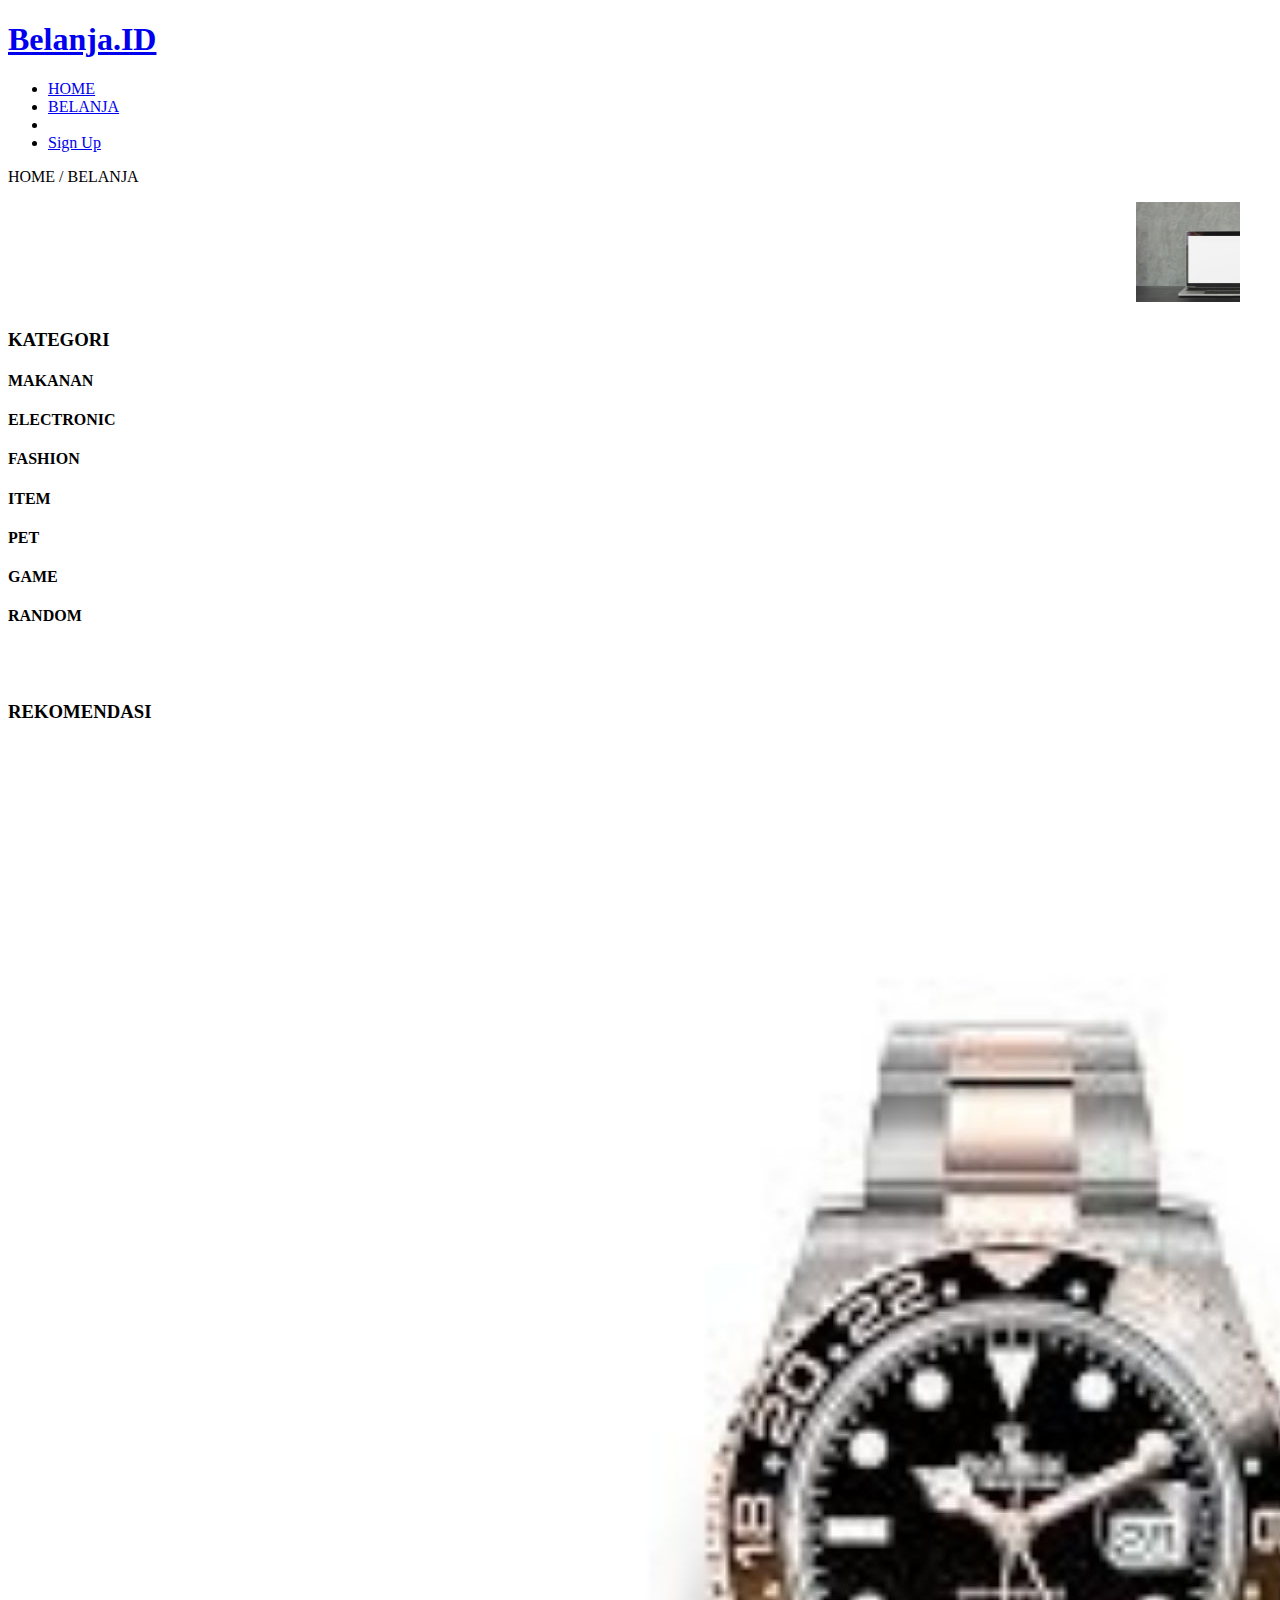
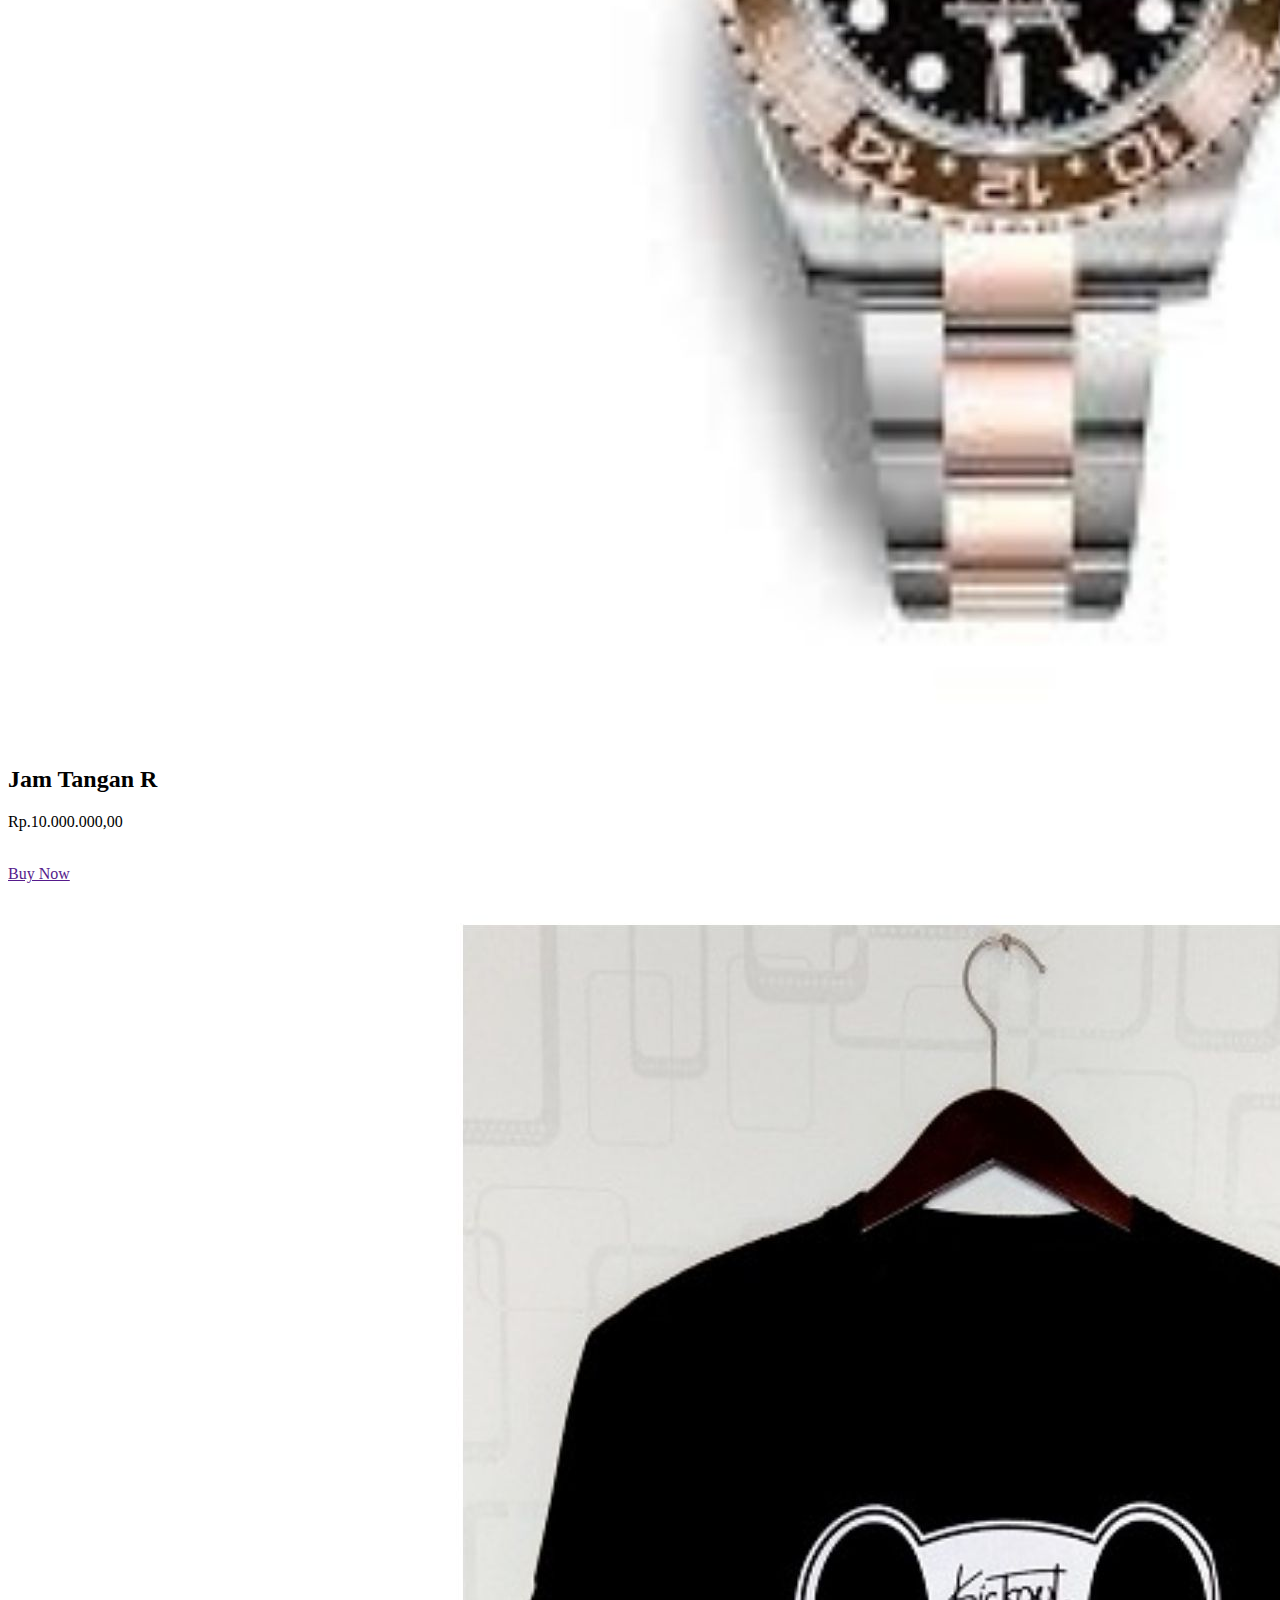
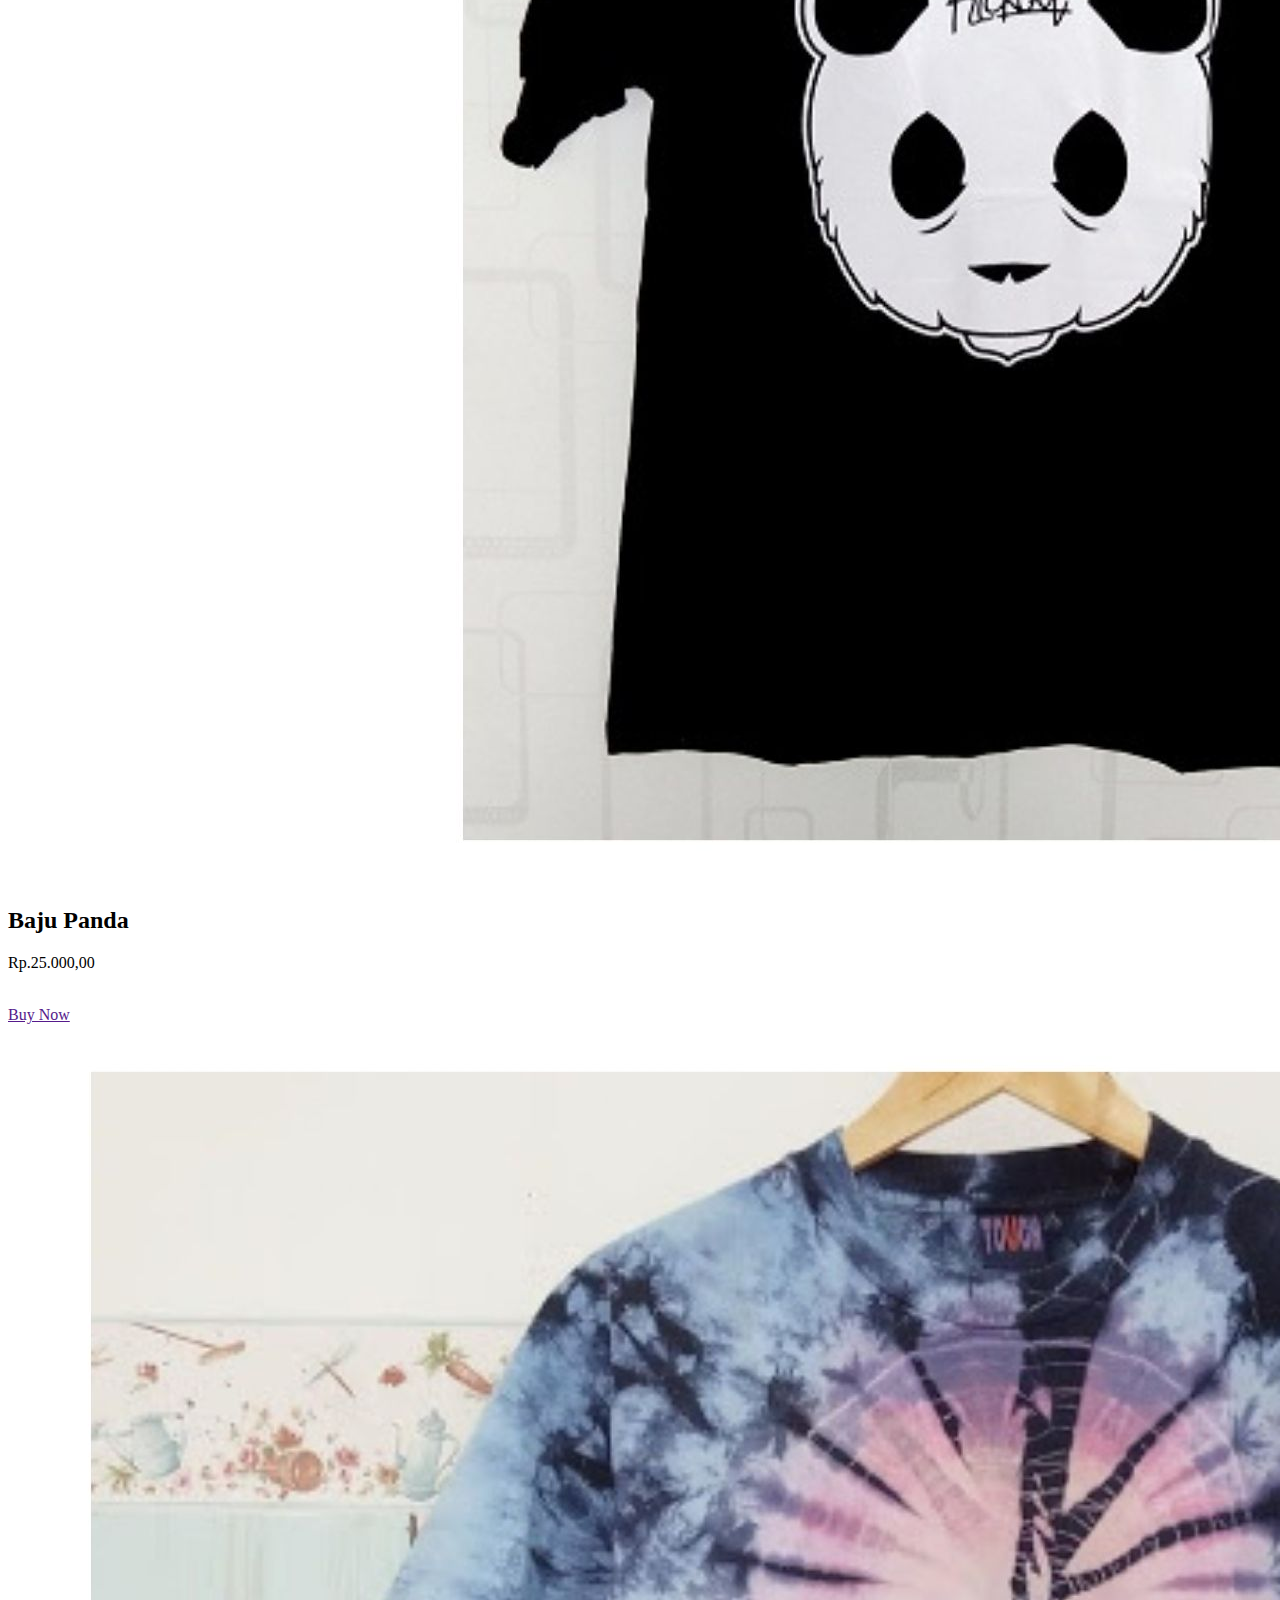
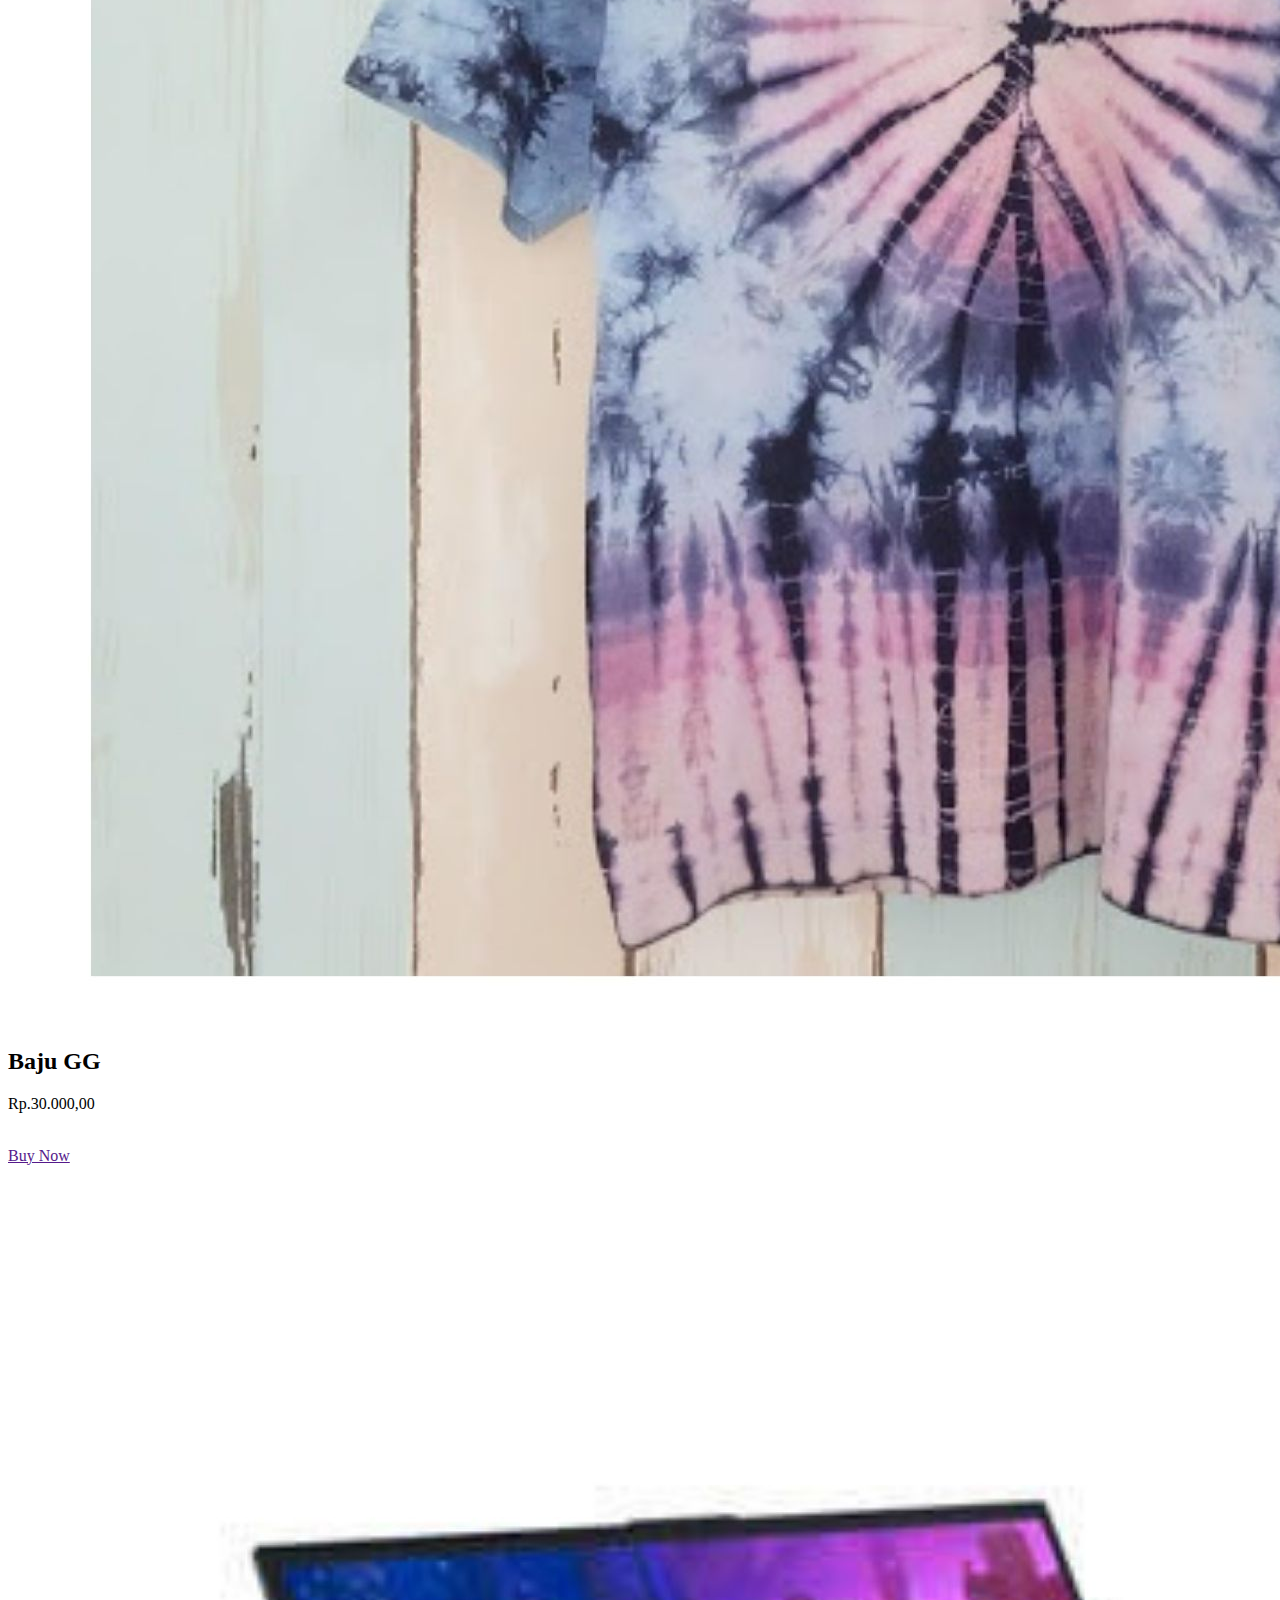
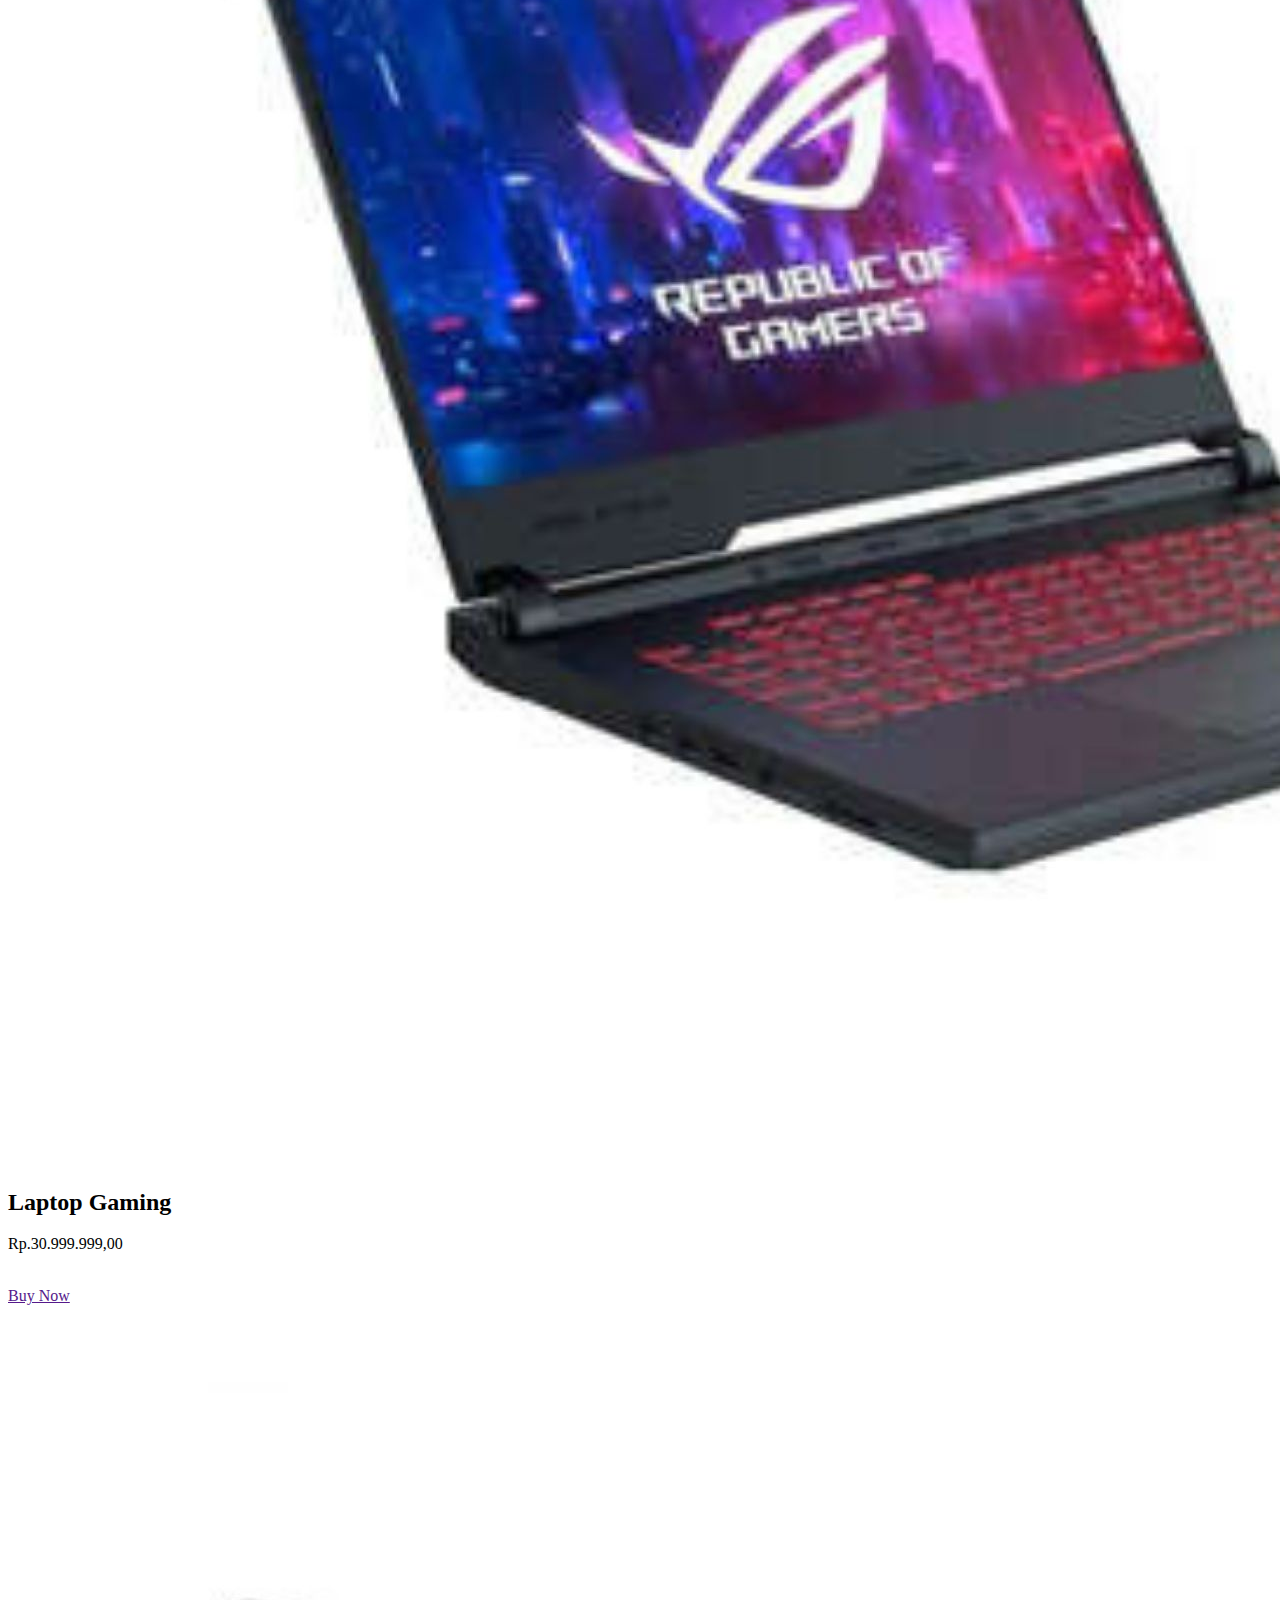
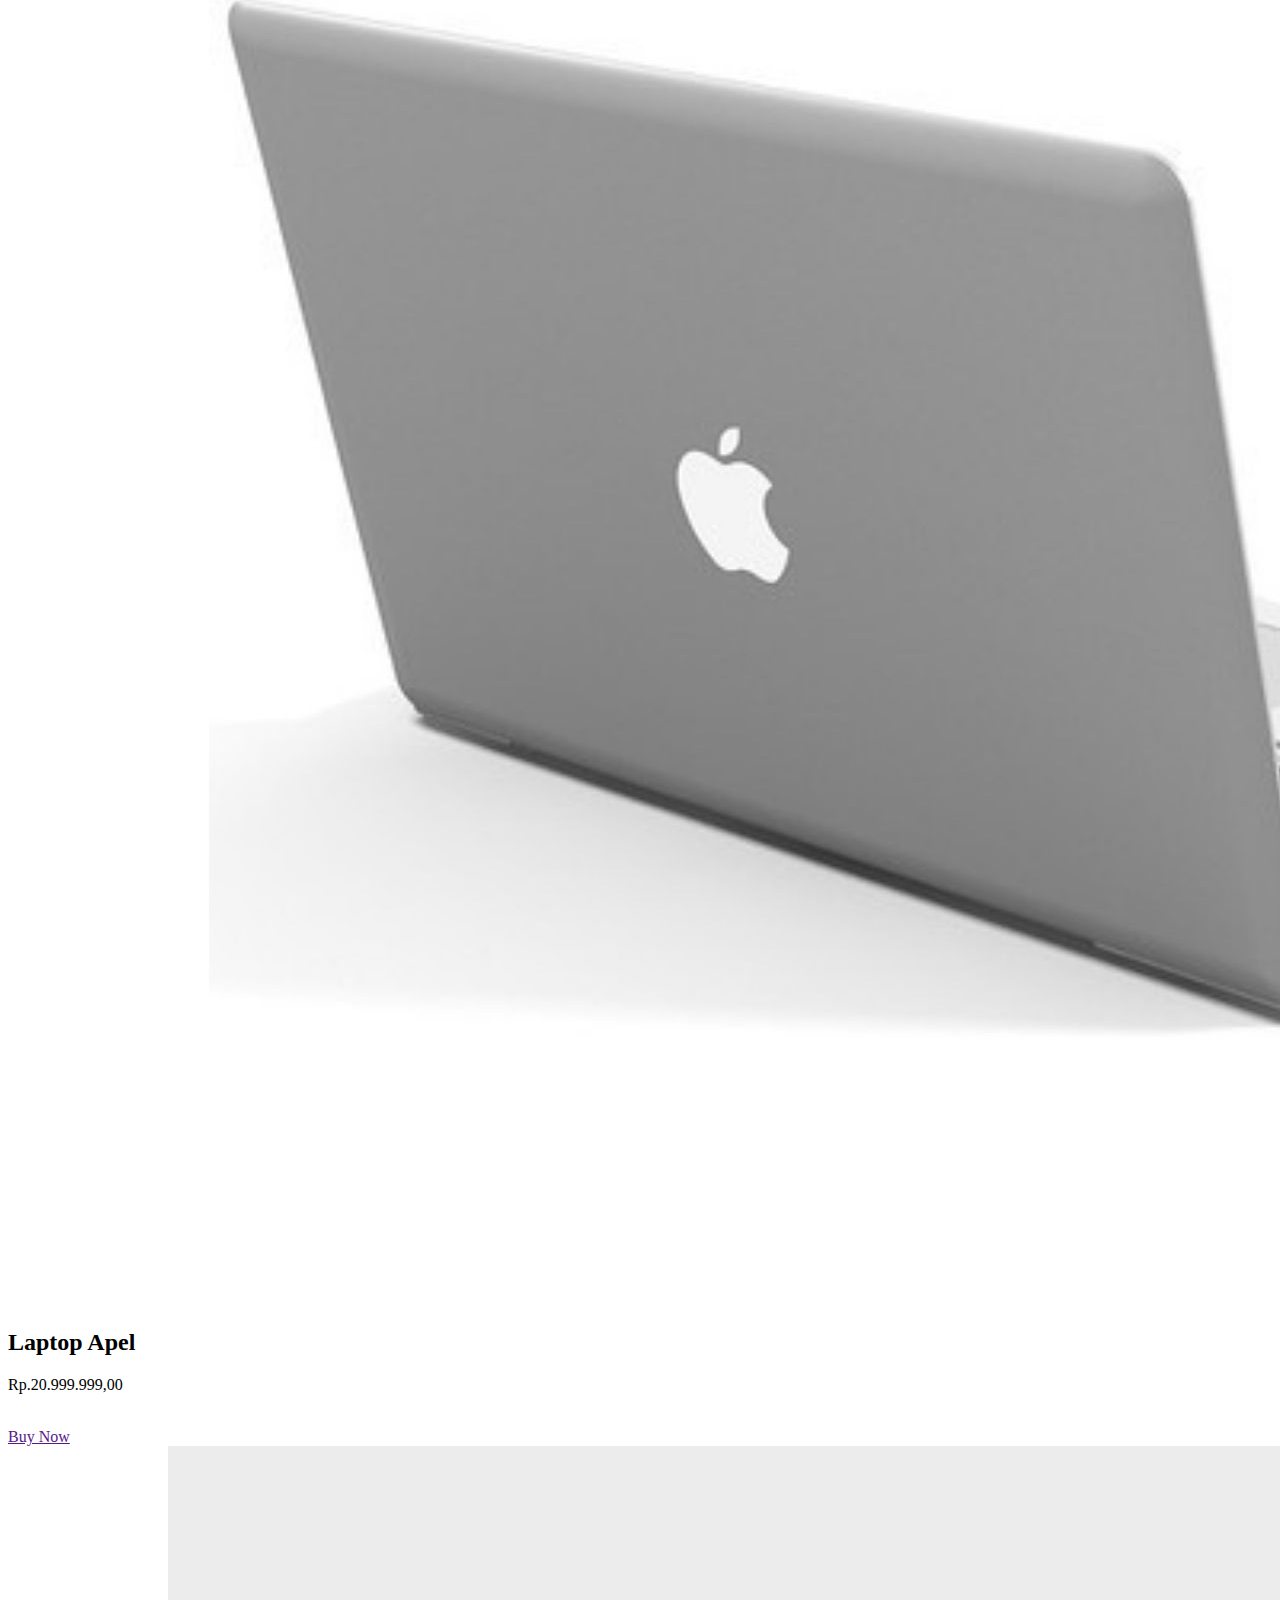
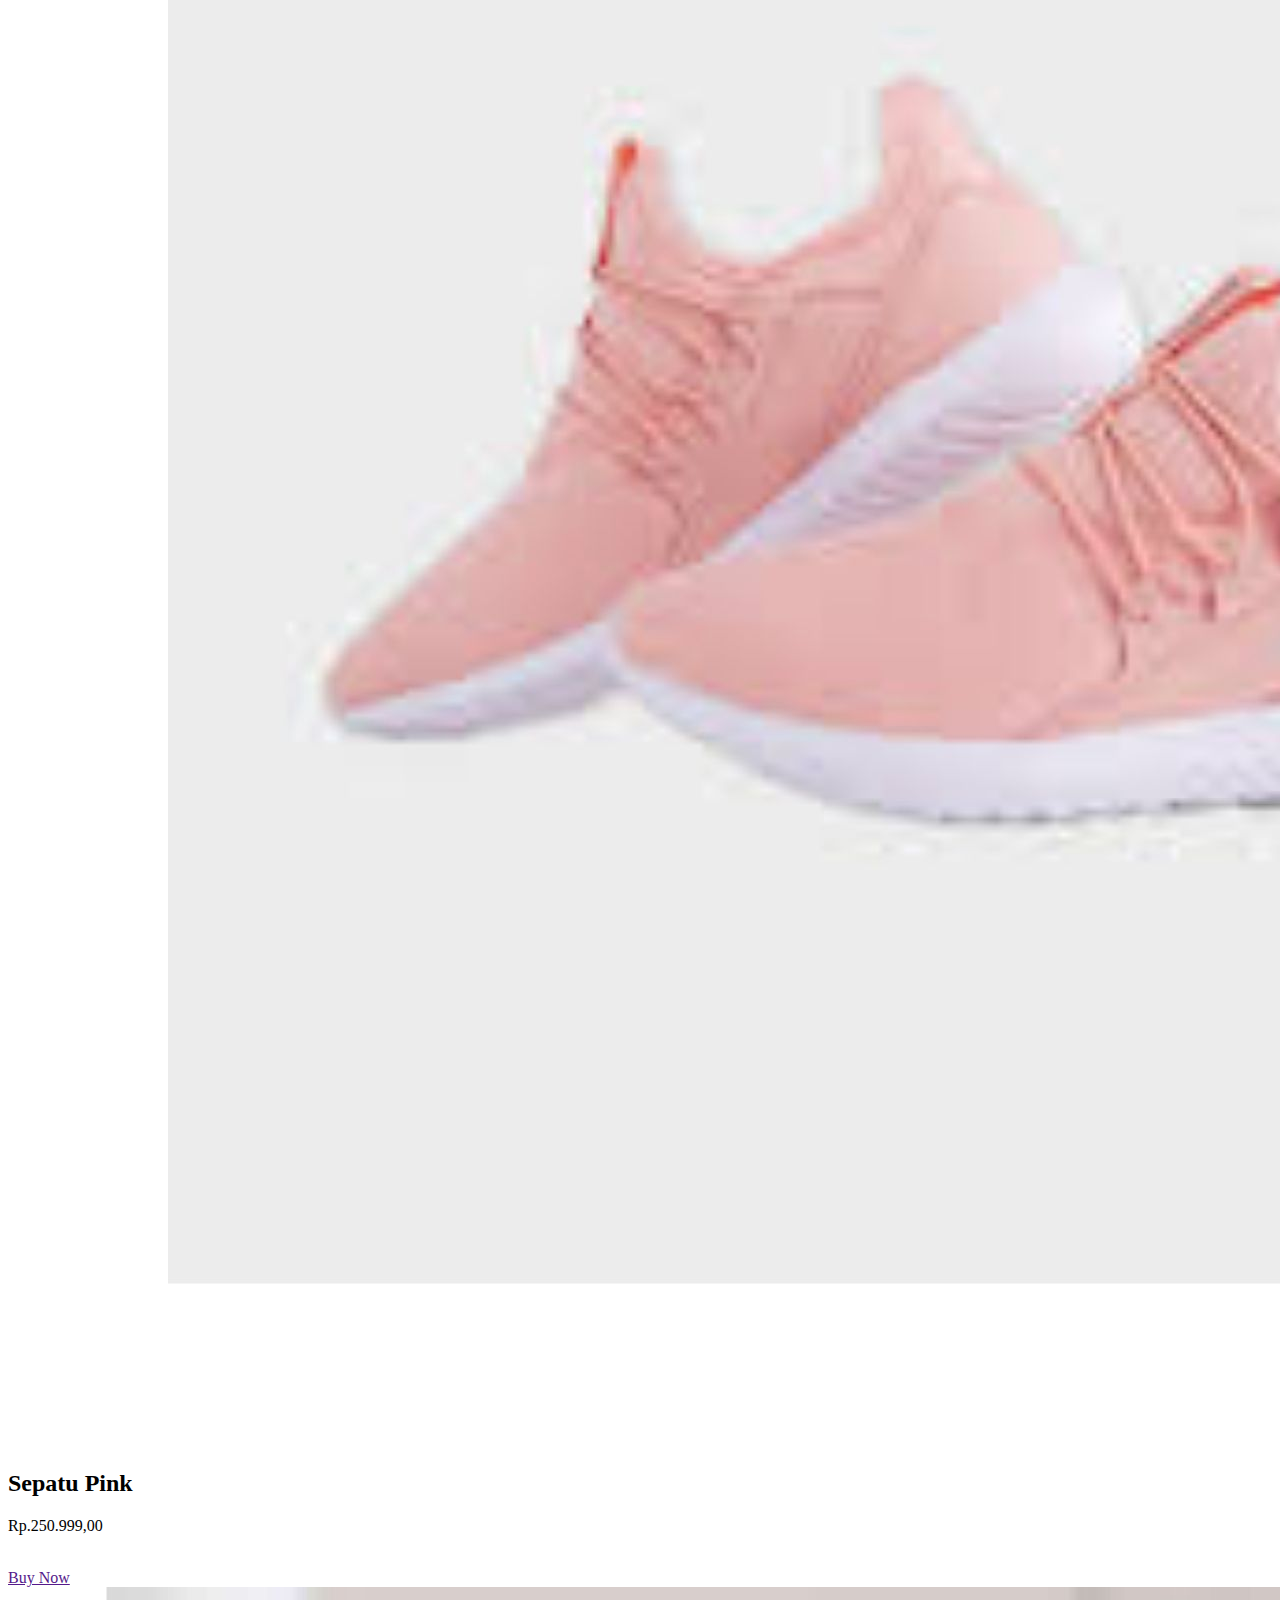
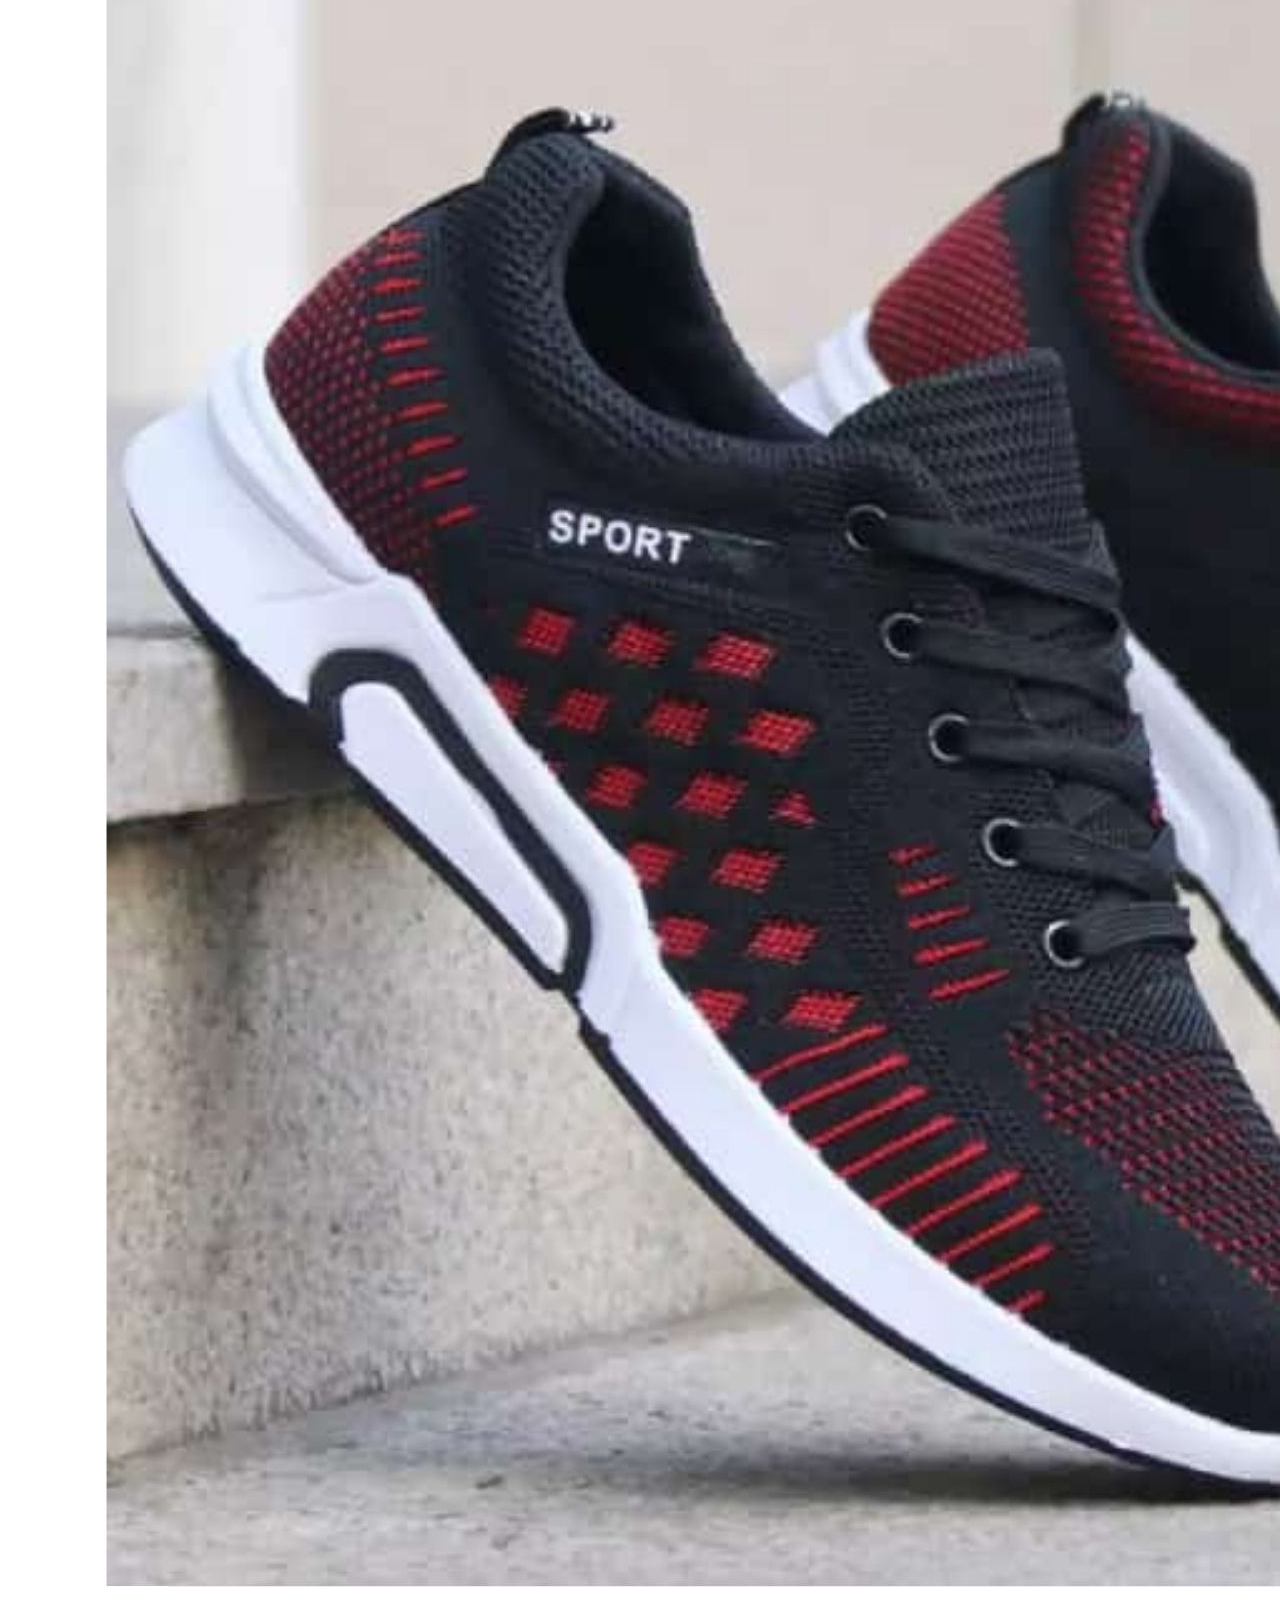
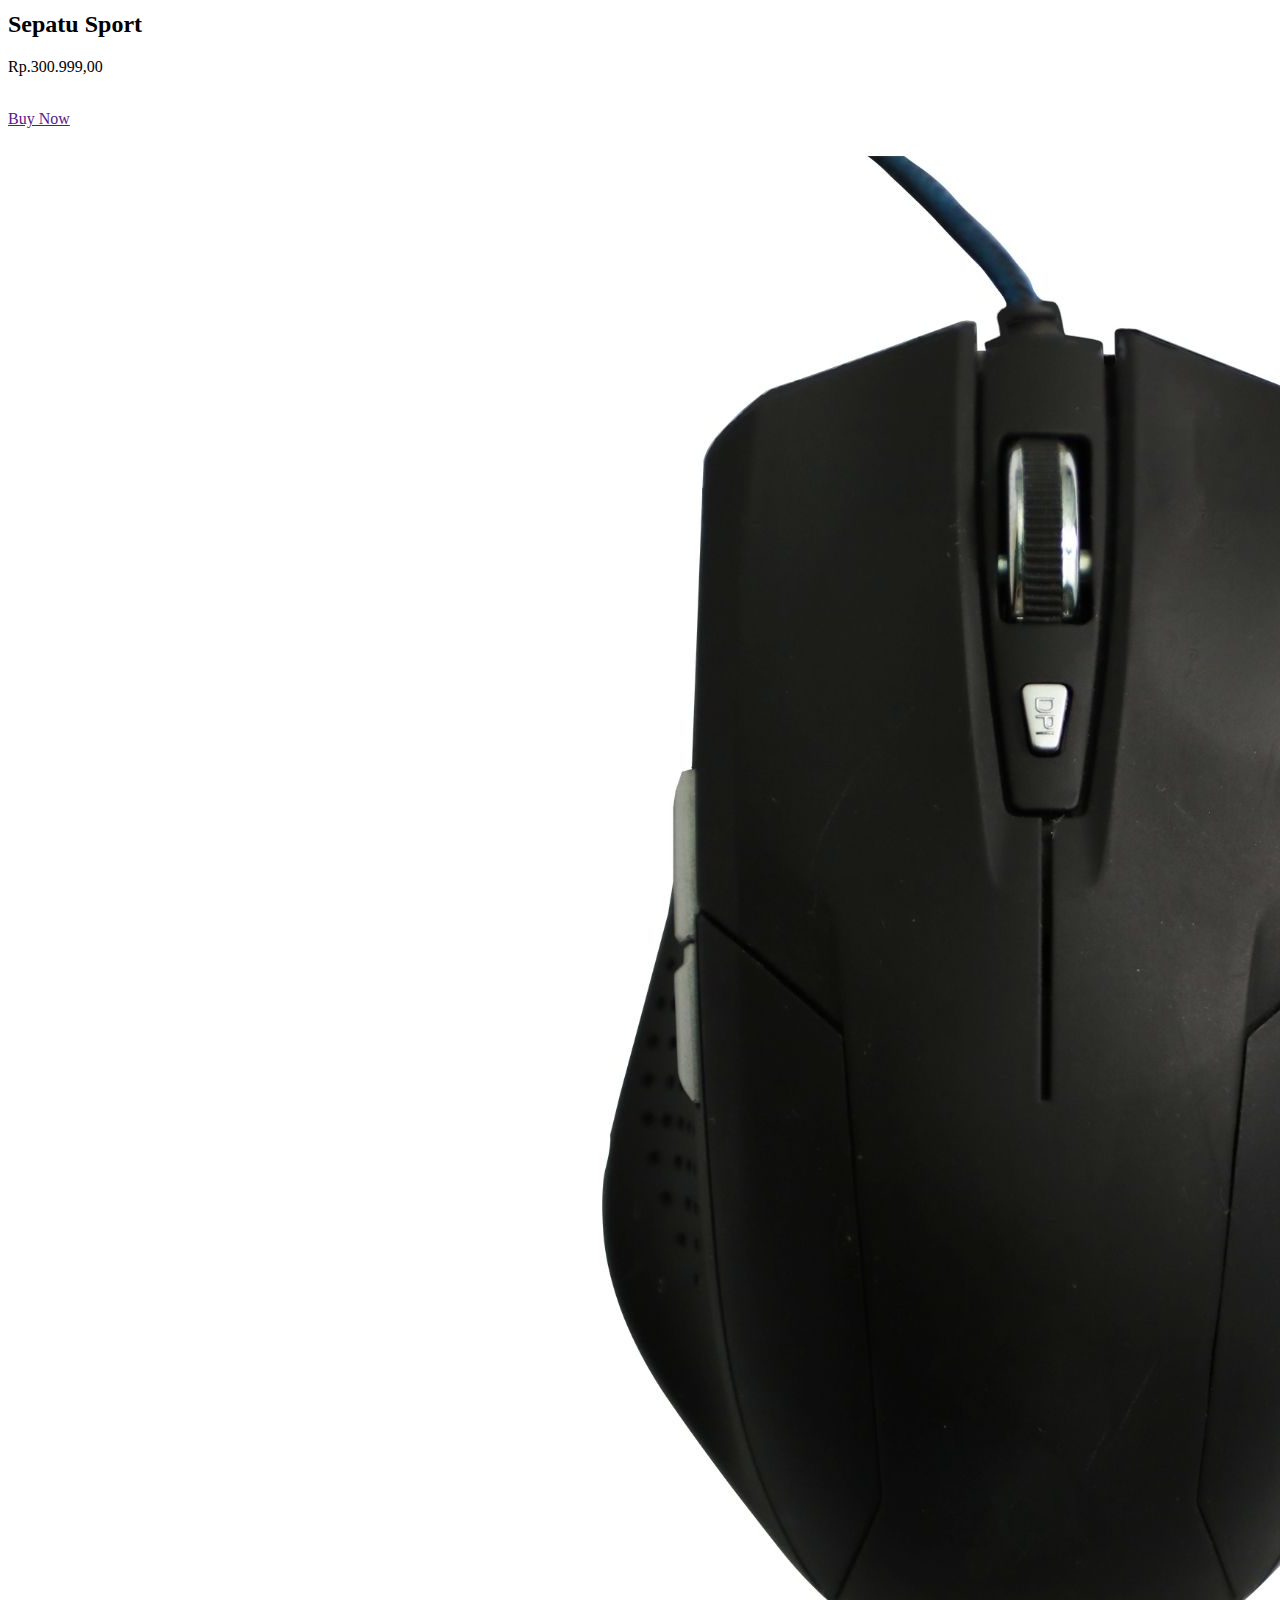
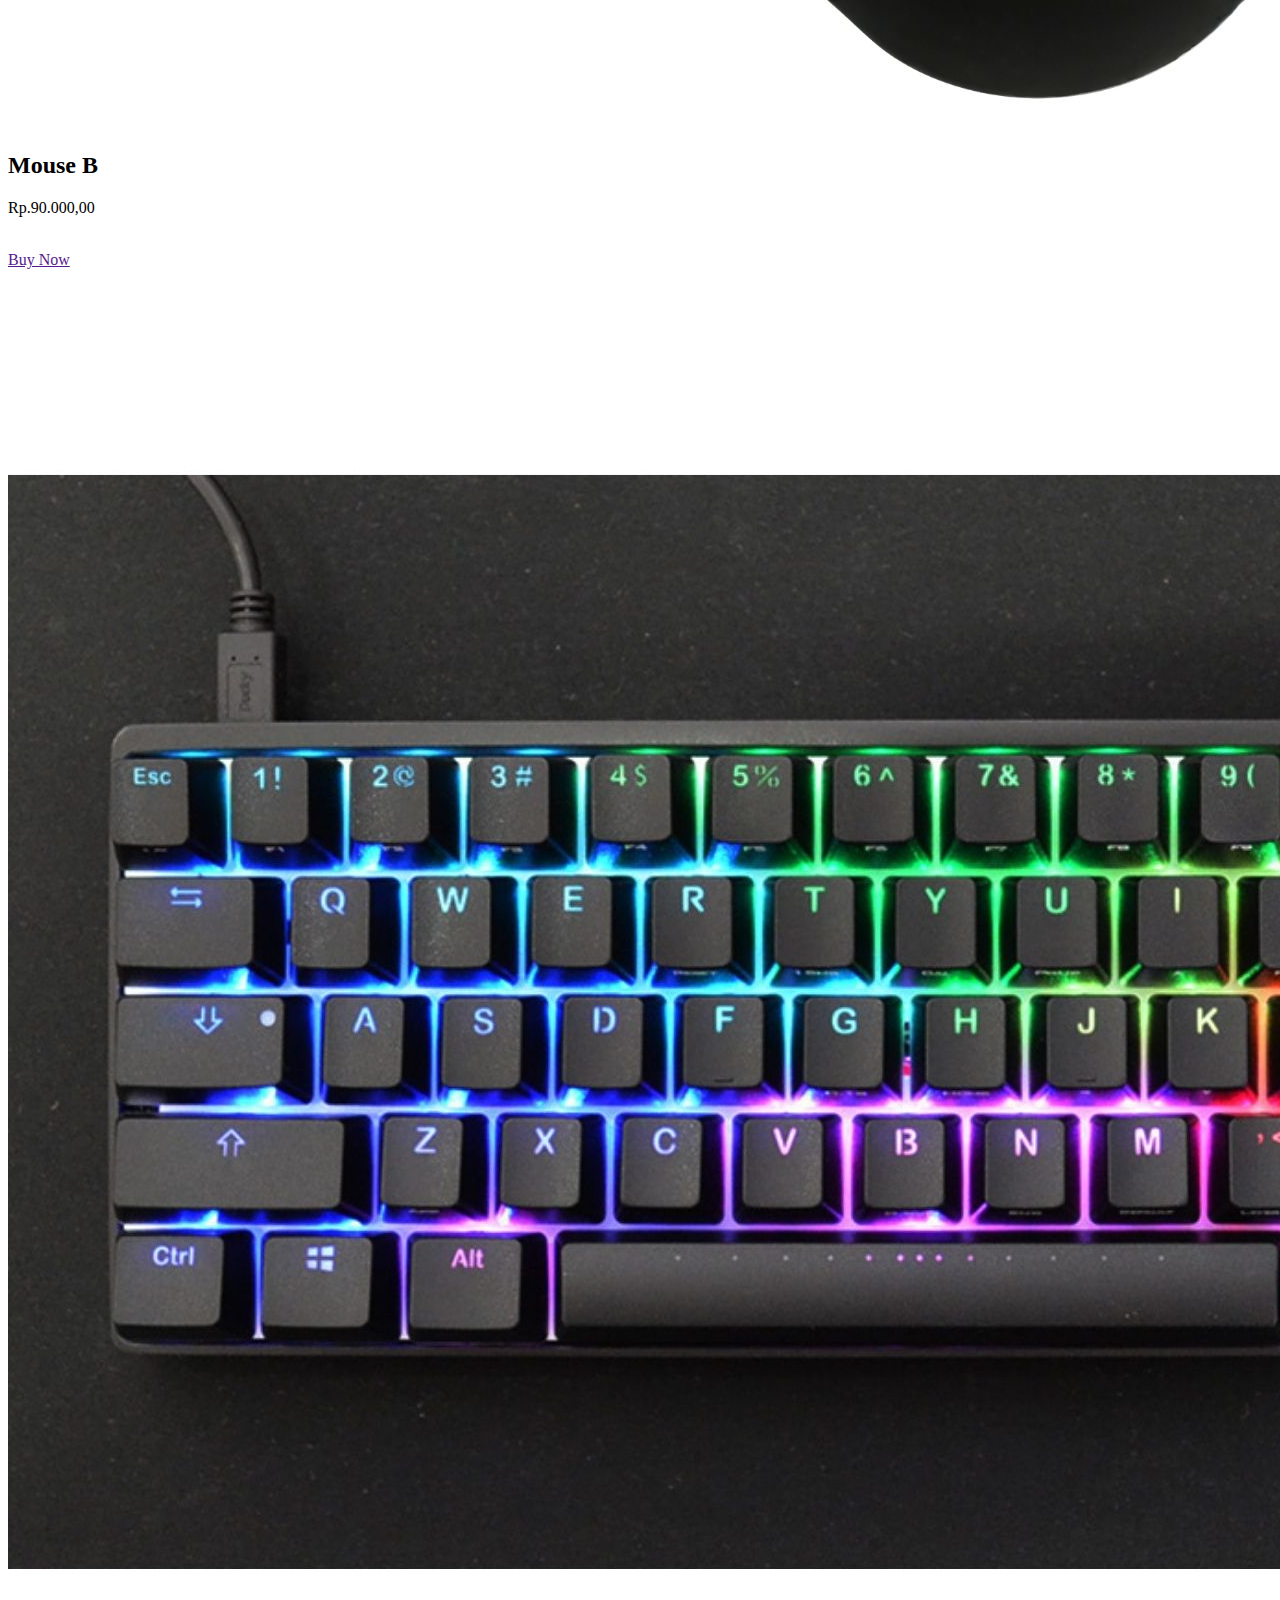
==== belanja.html @ bed627ee "first commit" ====
<!DOCTYPE html>
<html>
  <head>
    <meta charset="uf-8" />
    <meta charset="viewport" content="width=device-width, intial-scale=1" />
    <title>Belanja</title>
    <link rel="stylesheet" type="text/css" href="css/style.css" />
    <link
      rel="stylesheet"
      href="https://cdnjs.cloudflare.com/ajax/libs/font-awesome/5.14.0/css/all.min.css"
      integrity="sha512-1PKOgIY59xJ8Co8+NE6FZ+LOAZKjy+KY8iq0G4B3CyeY6wYHN3yt9PW0XpSriVlkMXe40PTKnXrLnZ9+fkDaog=="
      crossorigin="anonymous"
    />
  </head>

  <body>
    <!-- loader -->
    <!-- <div class="bg-loader">
      <div class="loader"></div>
    </div> -->

    <!-- header -->
    <!-- <div class="medsos">
		<div class="container">
			<ul>
				<li><a href="#"><i class="fab fa-facebook"></i></a></li>
				<li><a href="#"><i class="fab fa-youtube"></i></a></li>
				<li><a href="#"><i class="fab fa-instagram"></i></a></li>
			</ul>
		</div>
	</div> -->
    <header>
      <div class="container">
        <h1><a href="index.html">Belanja.ID</a></h1>
        <ul>
          <li><a href="index.html">HOME</a></li>
          <li class="active"><a href="BELANJA.html">BELANJA</a></li>
          <li>
            <a href="KERANJANG.html"><i class="fas fa-shopping-basket"></i></a>
          </li>
          <li><a href="SIGN.html">Sign Up</a></li>
        </ul>
      </div>
    </header>

    <!-- label -->
    <section class="label">
      <div class="container">
        <p>HOME / BELANJA</p>
      </div>
    </section>

    <!-- gambar -->
    <selection class="gambargerak">
      <div align="center">
        <marquee width="1200">
          <img src="img/1.jpg" height="100" />
          <img src="img/2.jpg" height="100" />
          <img src="img/3.jpg" height="100" />
          <img src="img/4.jpg" height="100" />
          <img src="img/5.jpg" height="100" />
          <img src="img/6.jpg" height="100" />
          <img src="img/7.jpg" height="100" />
          <img src="img/9.jpg" height="100" />
          <img src="img/10.jpg" height="100" />
          <img src="img/11.jpg" height="100" />
          <img src="img/12.jpg" height="100" />
          <img src="img/13.jpg" height="100" />
          <img src="img/14.jpg" height="100" />
          <img src="img/15.jpg" height="100" />
          <img src="img/16.jpg" height="100" />
          <img src="img/17.jpg" height="100" />
          <img src="img/18.jpg" height="100" />
          <img src="img/19.jpg" height="100" />
        </marquee>
      </div>
    </selection>

    <!-- kategori -->
    <section class="kategori">
      <div class="container">
        <h3>KATEGORI</h3>
        <div class="box">
          <div class="col-7">
            <div class="icon"><i class="fas fa-hamburger"></i></div>
            <h4>MAKANAN</h4>
          </div>
          <div class="col-7">
            <div class="icon"><i class="fas fa-mobile-alt"></i></div>
            <h4>ELECTRONIC</h4>
          </div>
          <div class="col-7">
            <div class="icon"><i class="fas fa-tshirt"></i></div>
            <h4>FASHION</h4>
          </div>
          <div class="col-7">
            <div class="icon"><i class="fas fa-couch"></i></div>
            <h4>ITEM</h4>
          </div>
          <div class="col-7">
            <div class="icon"><i class="fas fa-paw"></i></div>
            <h4>PET</h4>
          </div>
          <div class="col-7">
            <div class="icon"><i class="fas fa-gamepad"></i></div>
            <h4>GAME</h4>
          </div>
          <div class="col-7">
            <div class="icon"><i class="fas fa-random"></i></div>
            <h4>RANDOM</h4>
            <br /><br />
          </div>
        </div>
      </div>
    </section>

    <!-- recomendasi -->
    <div class="rekomendasi">
      <h3>REKOMENDASI</h3>
    </div>

    <!-- beli beli -->
    <div class="gambar">
      <div class="foto">
        <img src="img/jam1.jpg" />
        <h2>Jam Tangan R</h2>
        <p>Rp.10.000.000,00</p>
        <br />
        <a href="">Buy Now</a>
      </div>

      <div class="foto">
        <img src="img/baju1.jpg" />
        <h2>Baju Panda</h2>
        <p>Rp.25.000,00</p>
        <br />
        <a href="">Buy Now</a>
      </div>

      <div class="foto">
        <img src="img/baju2.jpg" />
        <h2>Baju GG</h2>
        <p>Rp.30.000,00</p>
        <br />
        <a href="">Buy Now</a>
      </div>

      <div class="foto">
        <img src="img/laptop1.jpg" />
        <h2>Laptop Gaming</h2>
        <p>Rp.30.999.999,00</p>
        <br />
        <a href="">Buy Now</a>
      </div>

      <div class="foto">
        <img src="img/laptop2.jpg" />
        <h2>Laptop Apel</h2>
        <p>Rp.20.999.999,00</p>
        <br />
        <a href="">Buy Now</a>
      </div>

      <div class="foto">
        <img src="img/sepatu1.jpg" />
        <h2>Sepatu Pink</h2>
        <p>Rp.250.999,00</p>
        <br />
        <a href="">Buy Now</a>
      </div>

      <div class="foto">
        <img src="img/sepatu2.jpg" />
        <h2>Sepatu Sport</h2>
        <p>Rp.300.999,00</p>
        <br />
        <a href="">Buy Now</a>
      </div>

      <div class="foto">
        <img src="img/mouse.jpg" />
        <h2>Mouse B</h2>
        <p>Rp.90.000,00</p>
        <br />
        <a href="">Buy Now</a>
      </div>

      <div class="foto">
        <img src="img/keyboard.jpg" />
        <h2>Keyboard Gaming</h2>
        <p>Rp.240.000,00</p>
        <br />
        <a href="">Buy Now</a>
      </div>

      <div class="foto">
        <img src="img/tas1.jpg" />
        <h2>Tas Big</h2>
        <p>Rp.490.000,00</p>
        <br />
        <a href="">Buy Now</a>
      </div>

      <div class="foto">
        <img src="img/tas2.jpg" />
        <h2>Tas P</h2>
        <p>Rp.120.000,00</p>
        <br />
        <a href="">Buy Now</a>
      </div>

      <div class="foto">
        <img src="img/Hoodie.jpg" />
        <h2>Hoodie Kuning</h2>
        <p>Rp.260.000,00</p>
        <br />
        <a href="">Buy Now</a>
      </div>
      <br /><br /><br /><br /><br /><br />
    </div>

    <!-- footer -->
    <footer>
      <div class="container">
        <small>Copyright &copy; 2024 - Belanja. All Right reserves.</small>
      </div>
    </footer>

  </body>
</html>
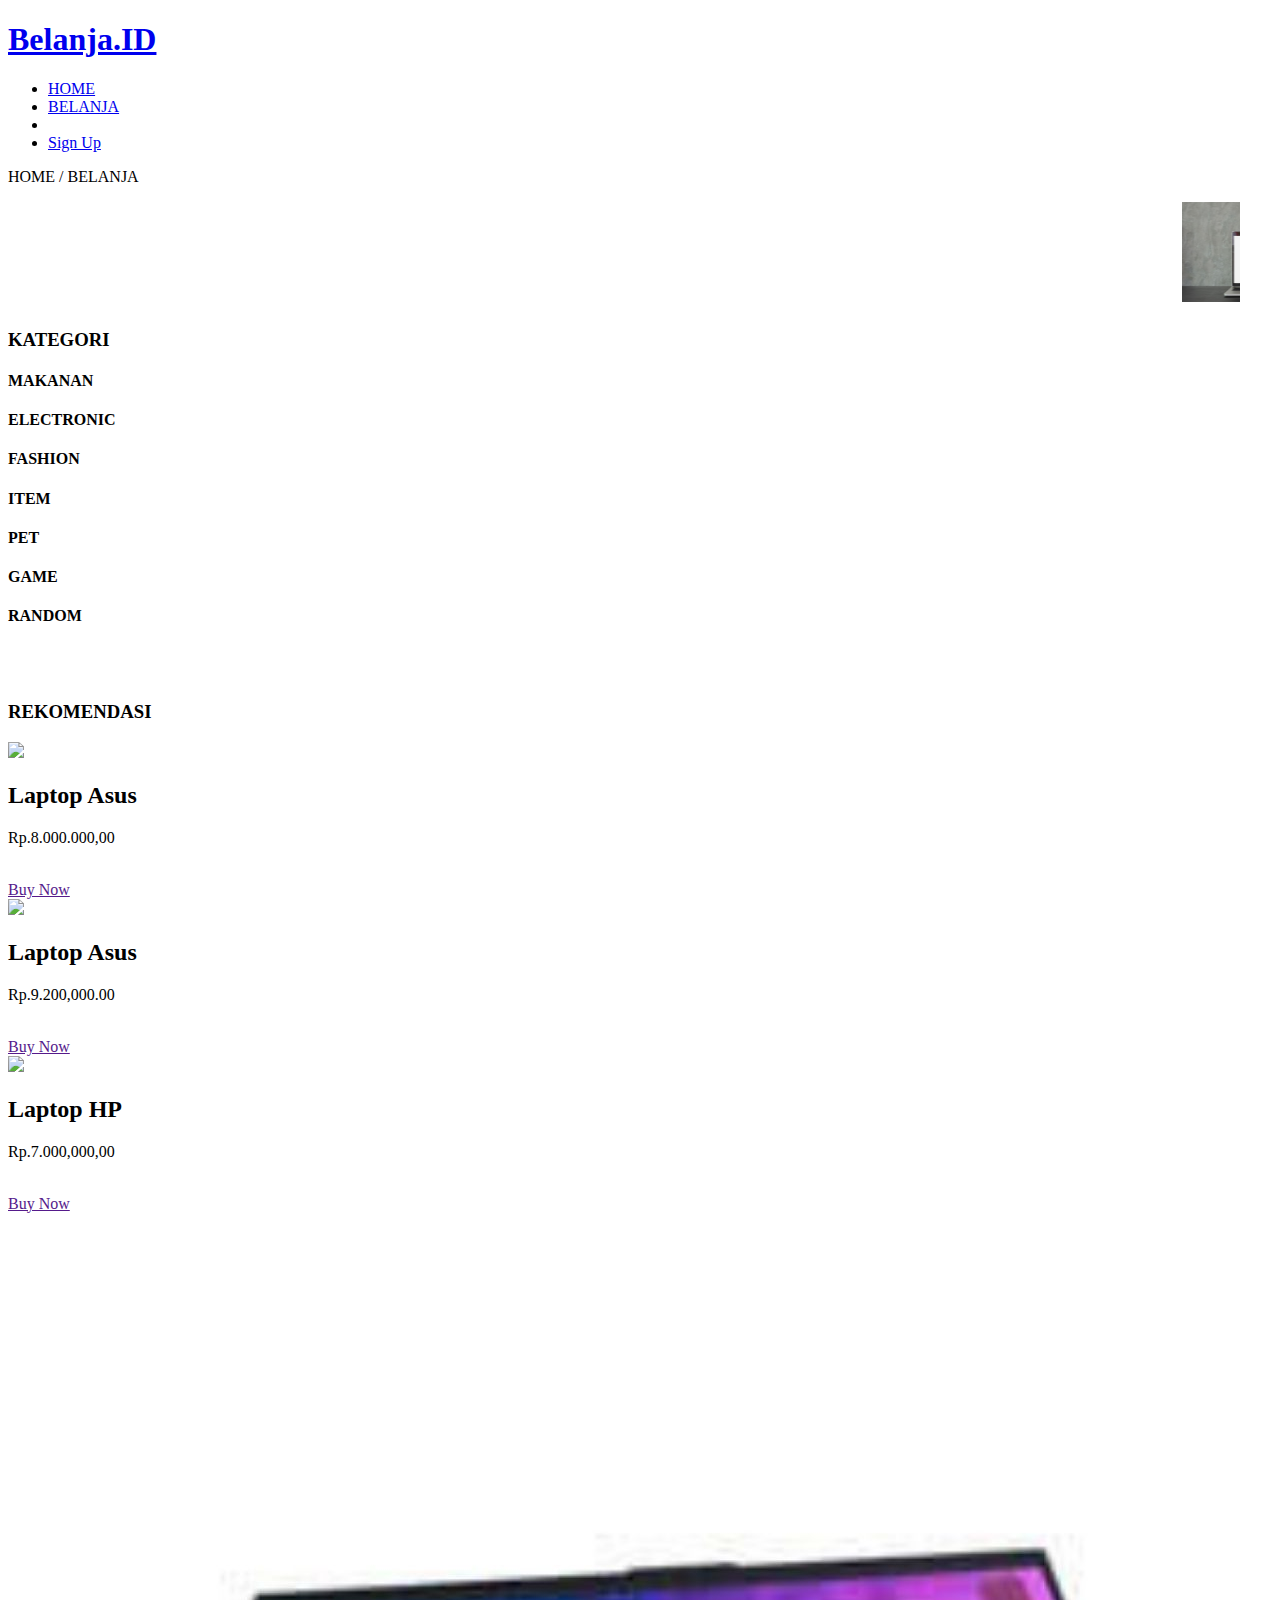
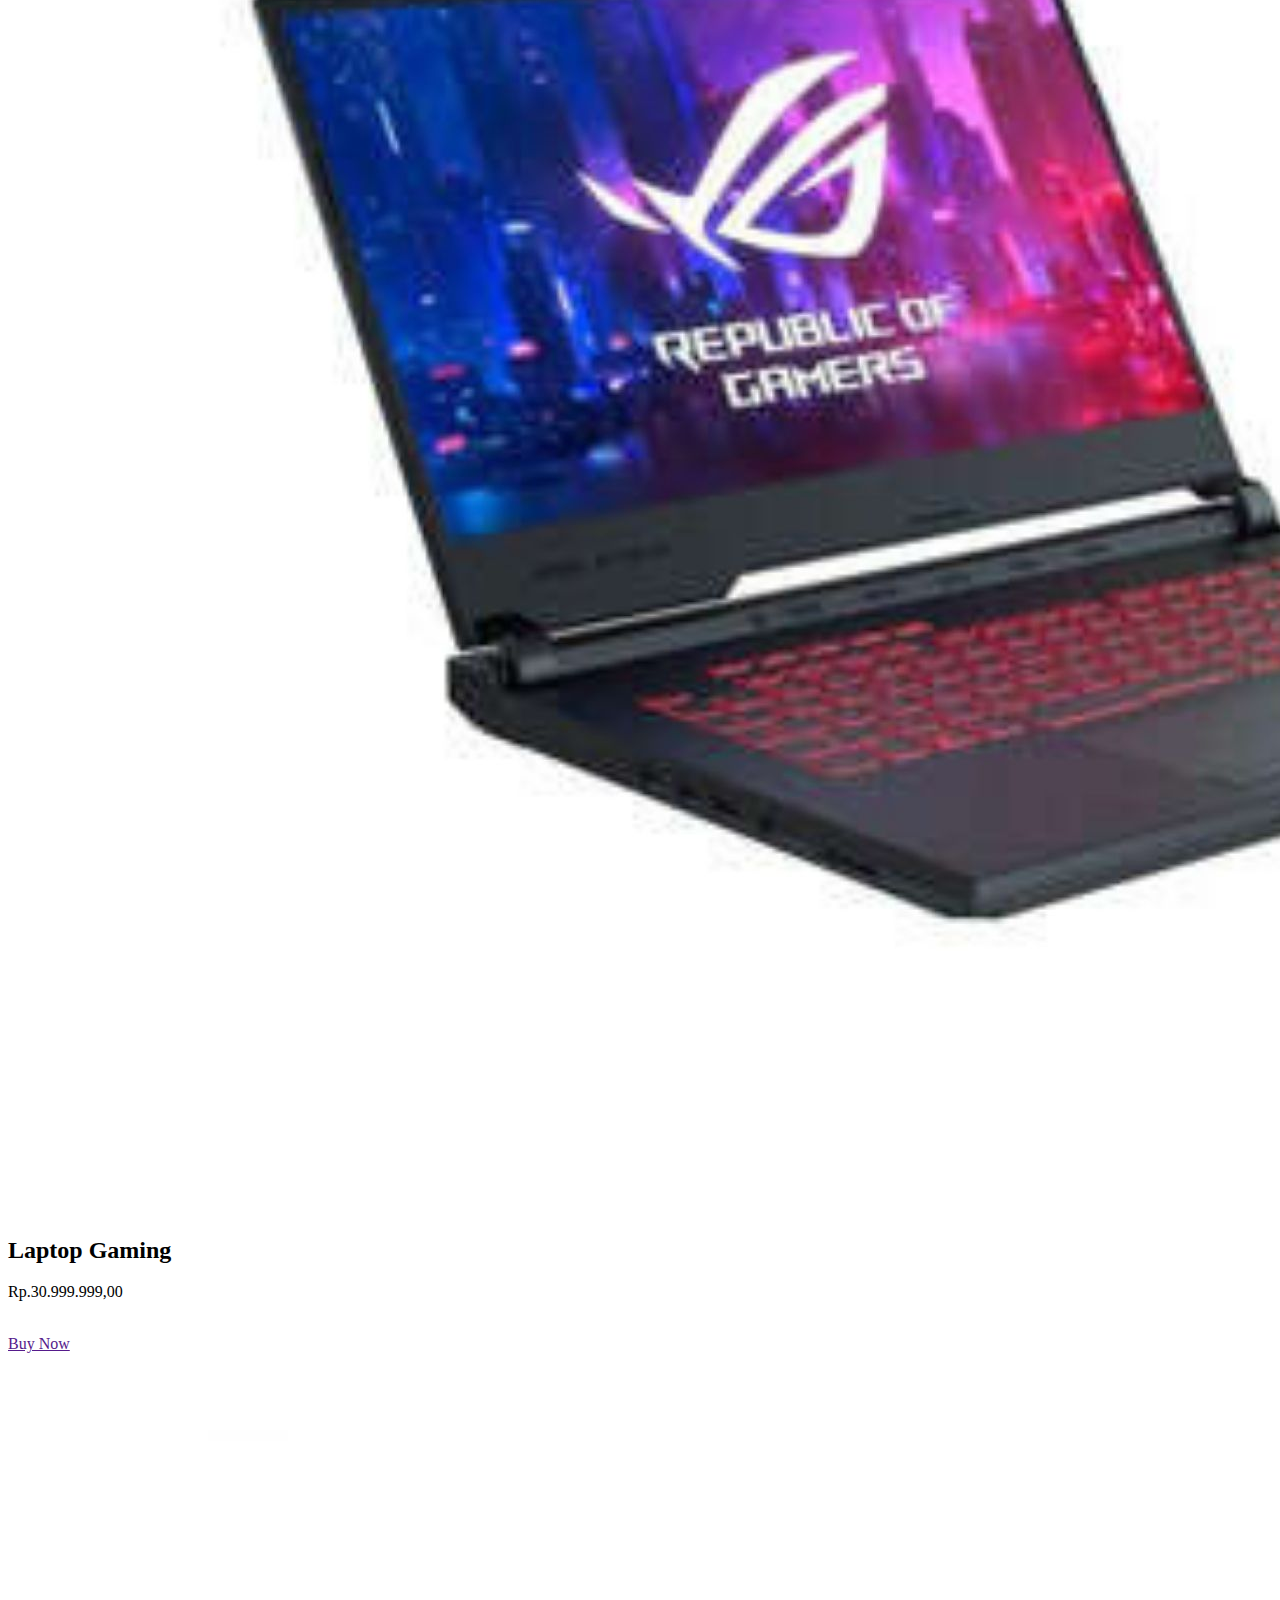
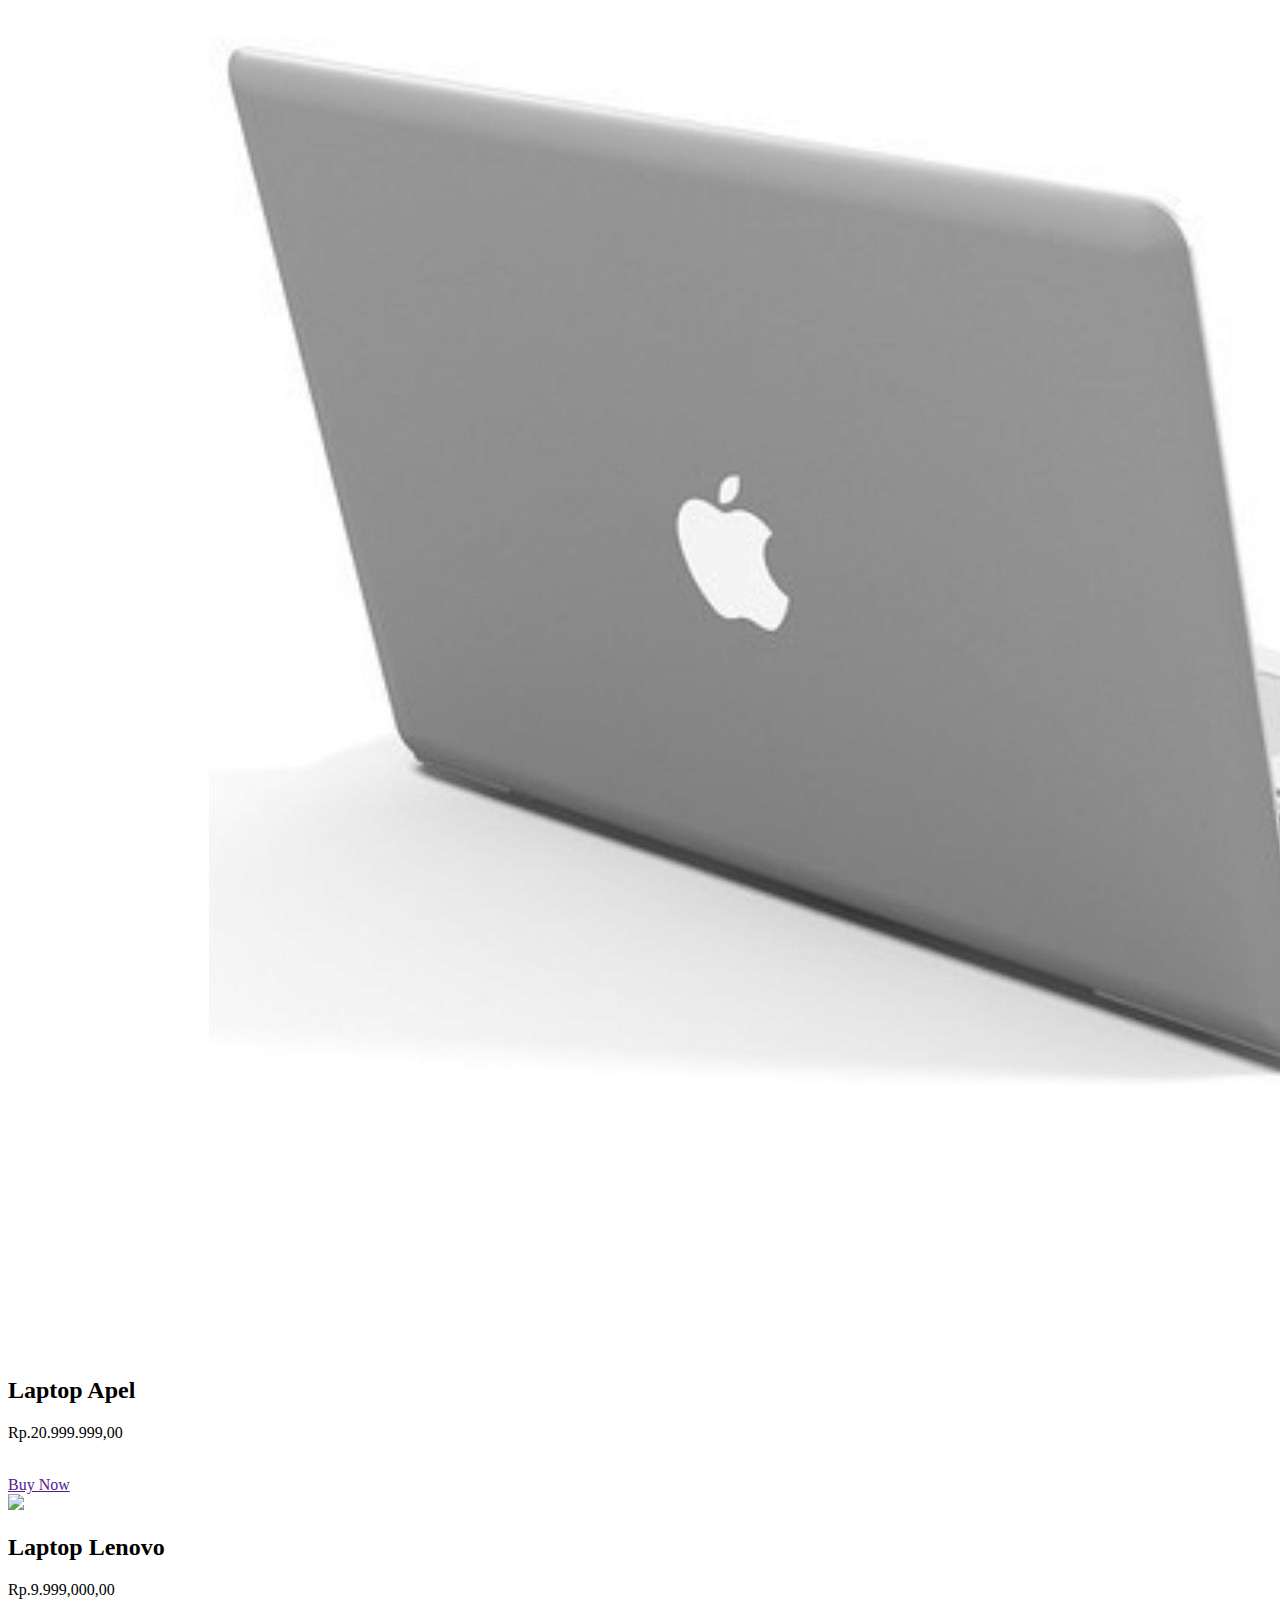
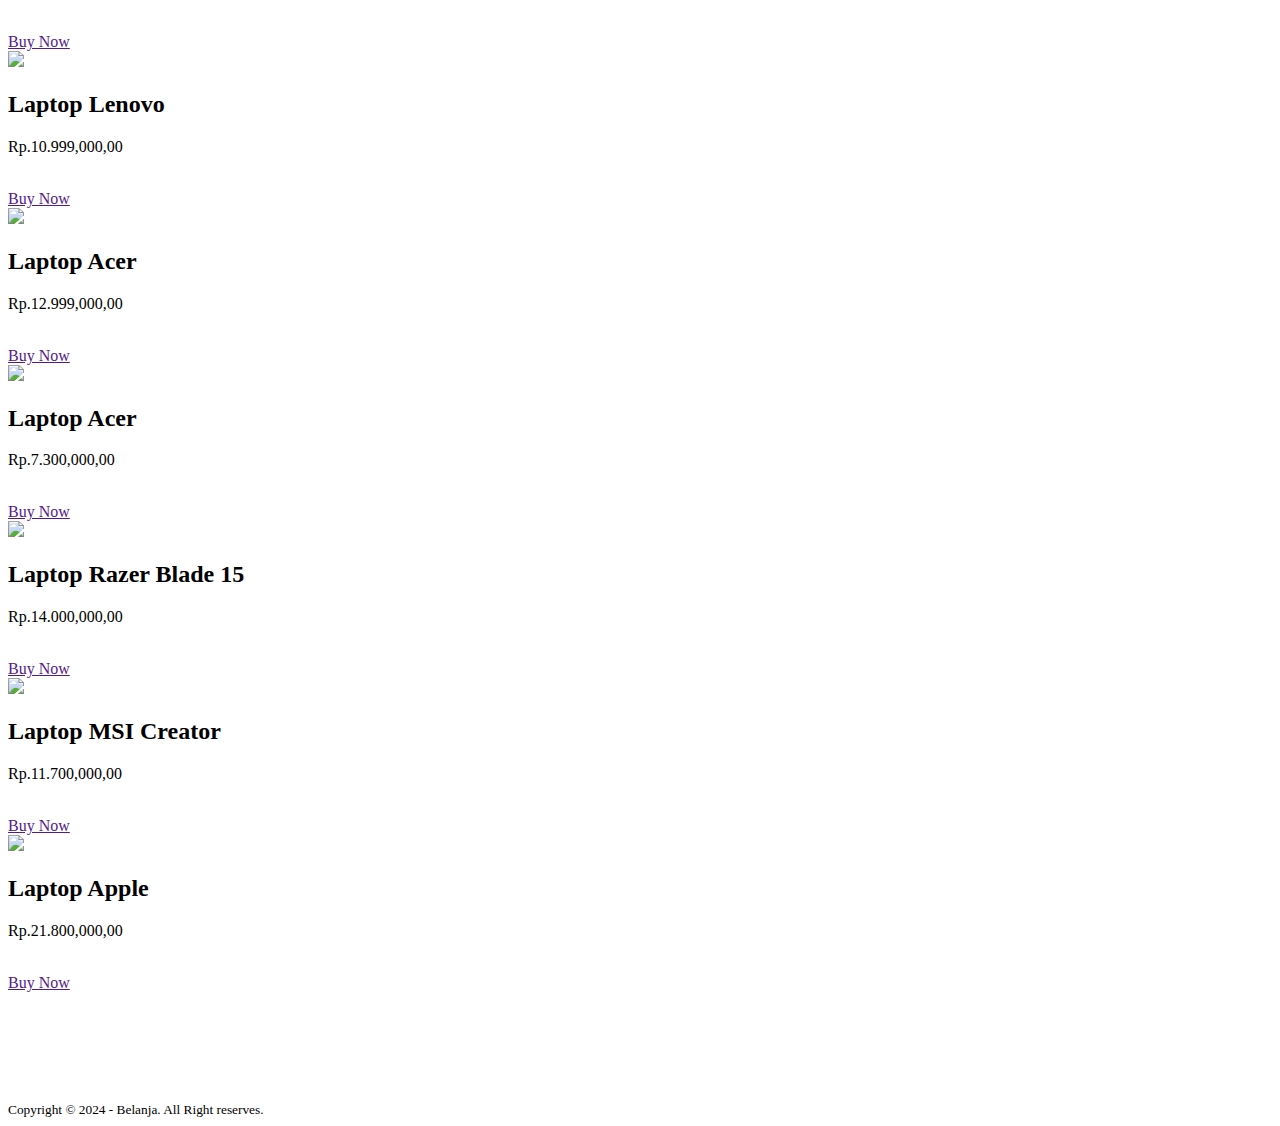
==== commit c7e0915d: "Update belanja.html" ====
--- a/belanja.html
+++ b/belanja.html
@@ -122,25 +122,25 @@
     <!-- beli beli -->
     <div class="gambar">
       <div class="foto">
-        <img src="img/jam1.jpg" />
-        <h2>Jam Tangan R</h2>
-        <p>Rp.10.000.000,00</p>
-        <br />
-        <a href="">Buy Now</a>
-      </div>
-
-      <div class="foto">
-        <img src="img/baju1.jpg" />
-        <h2>Baju Panda</h2>
-        <p>Rp.25.000,00</p>
-        <br />
-        <a href="">Buy Now</a>
-      </div>
-
-      <div class="foto">
-        <img src="img/baju2.jpg" />
-        <h2>Baju GG</h2>
-        <p>Rp.30.000,00</p>
+        <img src="img/Asus.jpg" />
+        <h2>Laptop Asus</h2>
+        <p>Rp.8.000.000,00</p>
+        <br />
+        <a href="">Buy Now</a>
+      </div>
+
+      <div class="foto">
+        <img src="img/Asus2.jpg" />
+        <h2>Laptop Asus</h2>
+        <p>Rp.9.200,000.00</p>
+        <br />
+        <a href="">Buy Now</a>
+      </div>
+
+      <div class="foto">
+        <img src="img/Hp.jpg" />
+        <h2>Laptop HP</h2>
+        <p>Rp.7.000,000,00</p>
         <br />
         <a href="">Buy Now</a>
       </div>
@@ -162,57 +162,57 @@
       </div>
 
       <div class="foto">
-        <img src="img/sepatu1.jpg" />
-        <h2>Sepatu Pink</h2>
-        <p>Rp.250.999,00</p>
-        <br />
-        <a href="">Buy Now</a>
-      </div>
-
-      <div class="foto">
-        <img src="img/sepatu2.jpg" />
-        <h2>Sepatu Sport</h2>
-        <p>Rp.300.999,00</p>
-        <br />
-        <a href="">Buy Now</a>
-      </div>
-
-      <div class="foto">
-        <img src="img/mouse.jpg" />
-        <h2>Mouse B</h2>
-        <p>Rp.90.000,00</p>
-        <br />
-        <a href="">Buy Now</a>
-      </div>
-
-      <div class="foto">
-        <img src="img/keyboard.jpg" />
-        <h2>Keyboard Gaming</h2>
-        <p>Rp.240.000,00</p>
-        <br />
-        <a href="">Buy Now</a>
-      </div>
-
-      <div class="foto">
-        <img src="img/tas1.jpg" />
-        <h2>Tas Big</h2>
-        <p>Rp.490.000,00</p>
-        <br />
-        <a href="">Buy Now</a>
-      </div>
-
-      <div class="foto">
-        <img src="img/tas2.jpg" />
-        <h2>Tas P</h2>
-        <p>Rp.120.000,00</p>
-        <br />
-        <a href="">Buy Now</a>
-      </div>
-
-      <div class="foto">
-        <img src="img/Hoodie.jpg" />
-        <h2>Hoodie Kuning</h2>
-        <p>Rp.260.000,00</p>
+        <img src="img/Lenovo.jpg" />
+        <h2>Laptop Lenovo</h2>
+        <p>Rp.9.999,000,00</p>
+        <br />
+        <a href="">Buy Now</a>
+      </div>
+
+      <div class="foto">
+        <img src="img/Lenovo2.jpg" />
+        <h2>Laptop Lenovo</h2>
+        <p>Rp.10.999,000,00</p>
+        <br />
+        <a href="">Buy Now</a>
+      </div>
+
+      <div class="foto">
+        <img src="img/Acer.jpg" />
+        <h2>Laptop Acer</h2>
+        <p>Rp.12.999,000,00</p>
+        <br />
+        <a href="">Buy Now</a>
+      </div>
+
+      <div class="foto">
+        <img src="img/Acer2 (2).jpg" />
+        <h2>Laptop Acer</h2>
+        <p>Rp.7.300,000,00</p>
+        <br />
+        <a href="">Buy Now</a>
+      </div>
+
+      <div class="foto">
+        <img src="img/Razer Blade 15 .jpg" />
+        <h2>Laptop Razer Blade 15</h2>
+        <p>Rp.14.000,000,00</p>
+        <br />
+        <a href="">Buy Now</a>
+      </div>
+
+      <div class="foto">
+        <img src="img/MSI Creator .jpg" />
+        <h2>Laptop MSI Creator</h2>
+        <p>Rp.11.700,000,00</p>
+        <br />
+        <a href="">Buy Now</a>
+      </div>
+
+      <div class="foto">
+        <img src="img/Apple MacBook Air .jpg" />
+        <h2>Laptop Apple</h2>
+        <p>Rp.21.800,000,00</p>
         <br />
         <a href="">Buy Now</a>
       </div>
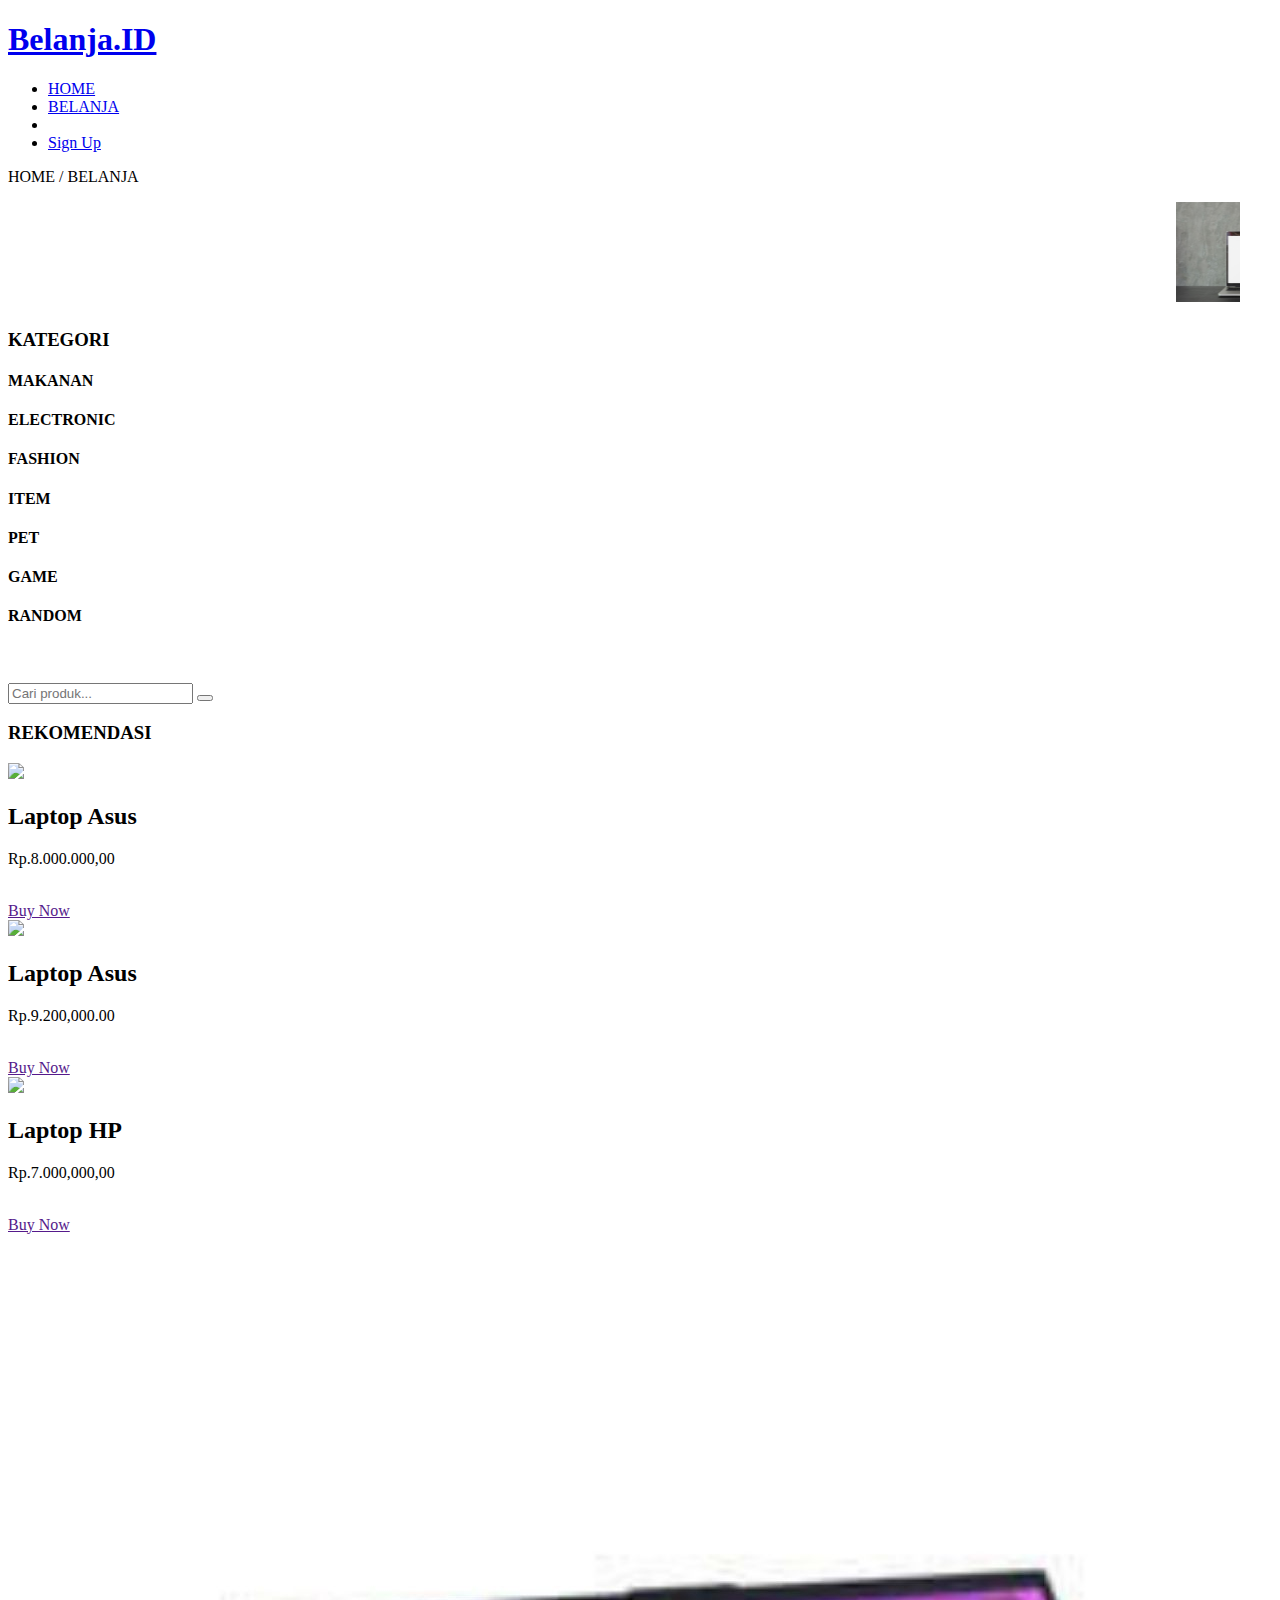
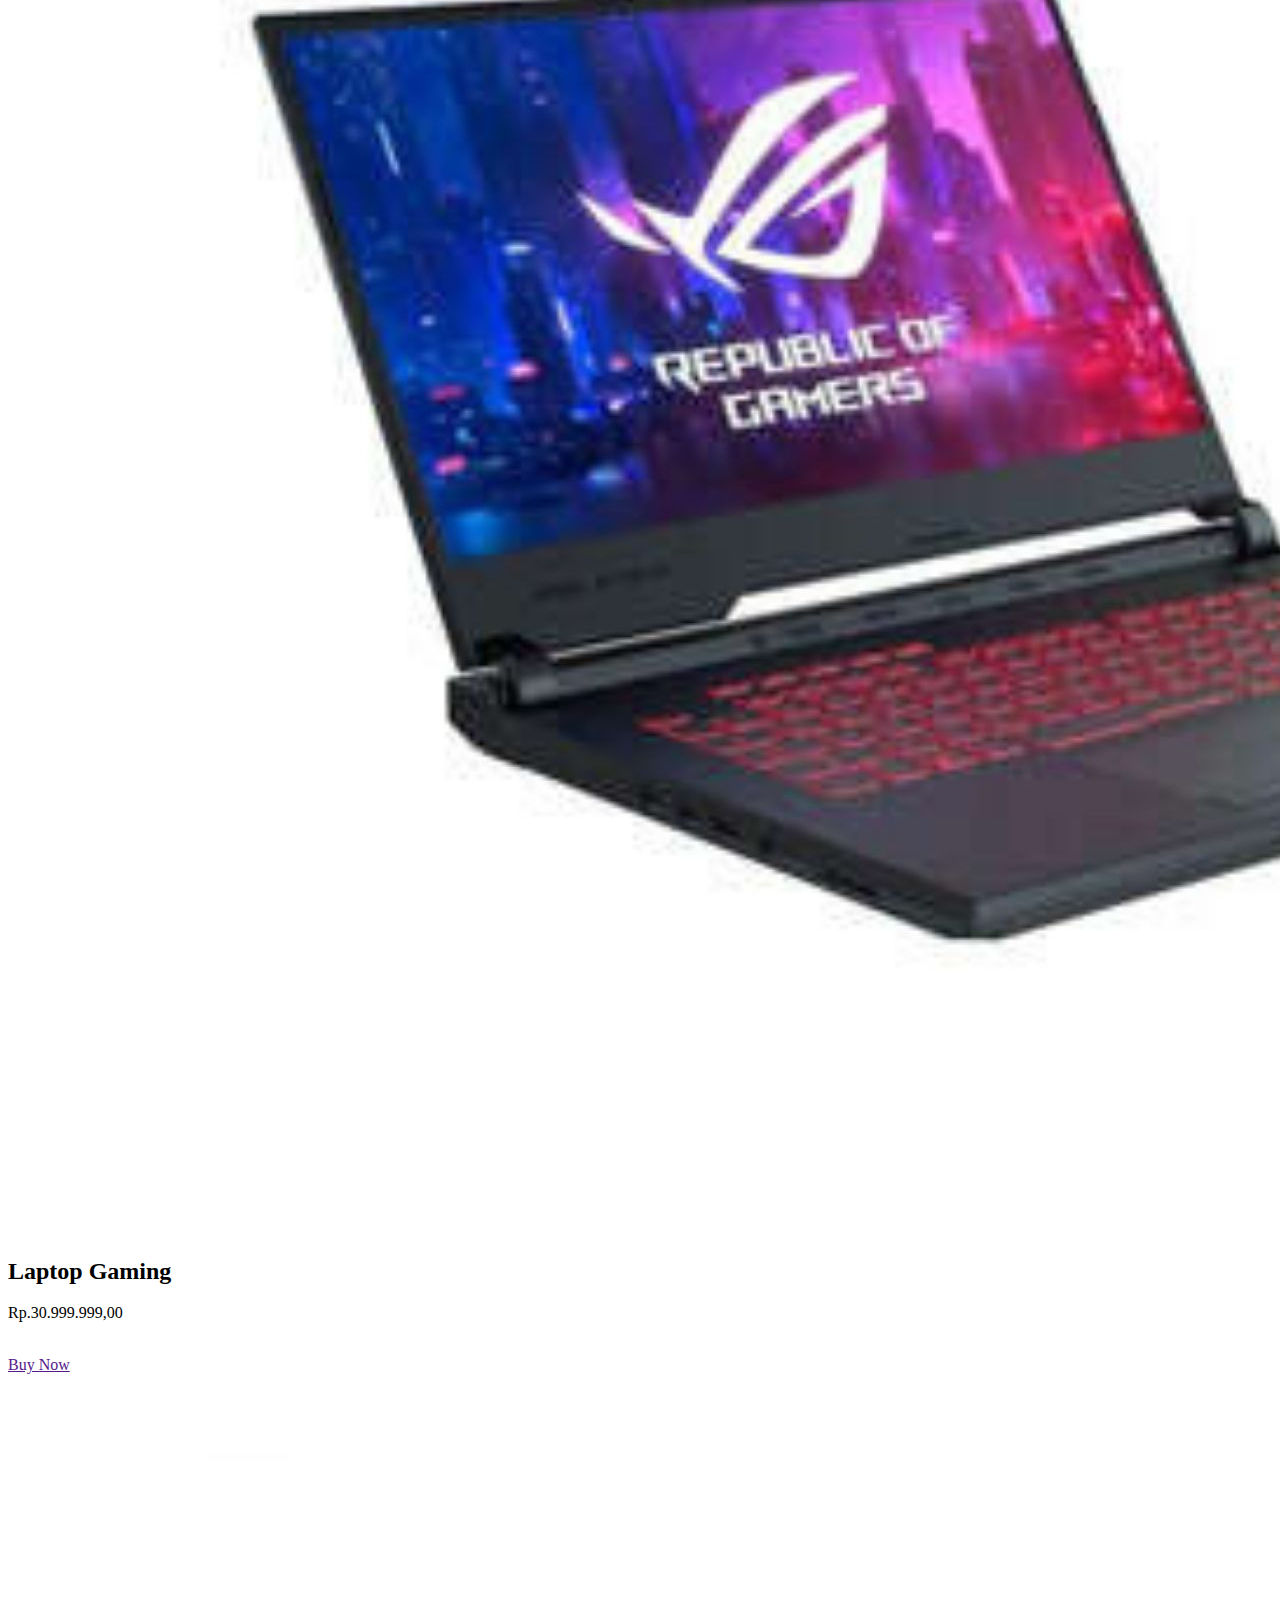
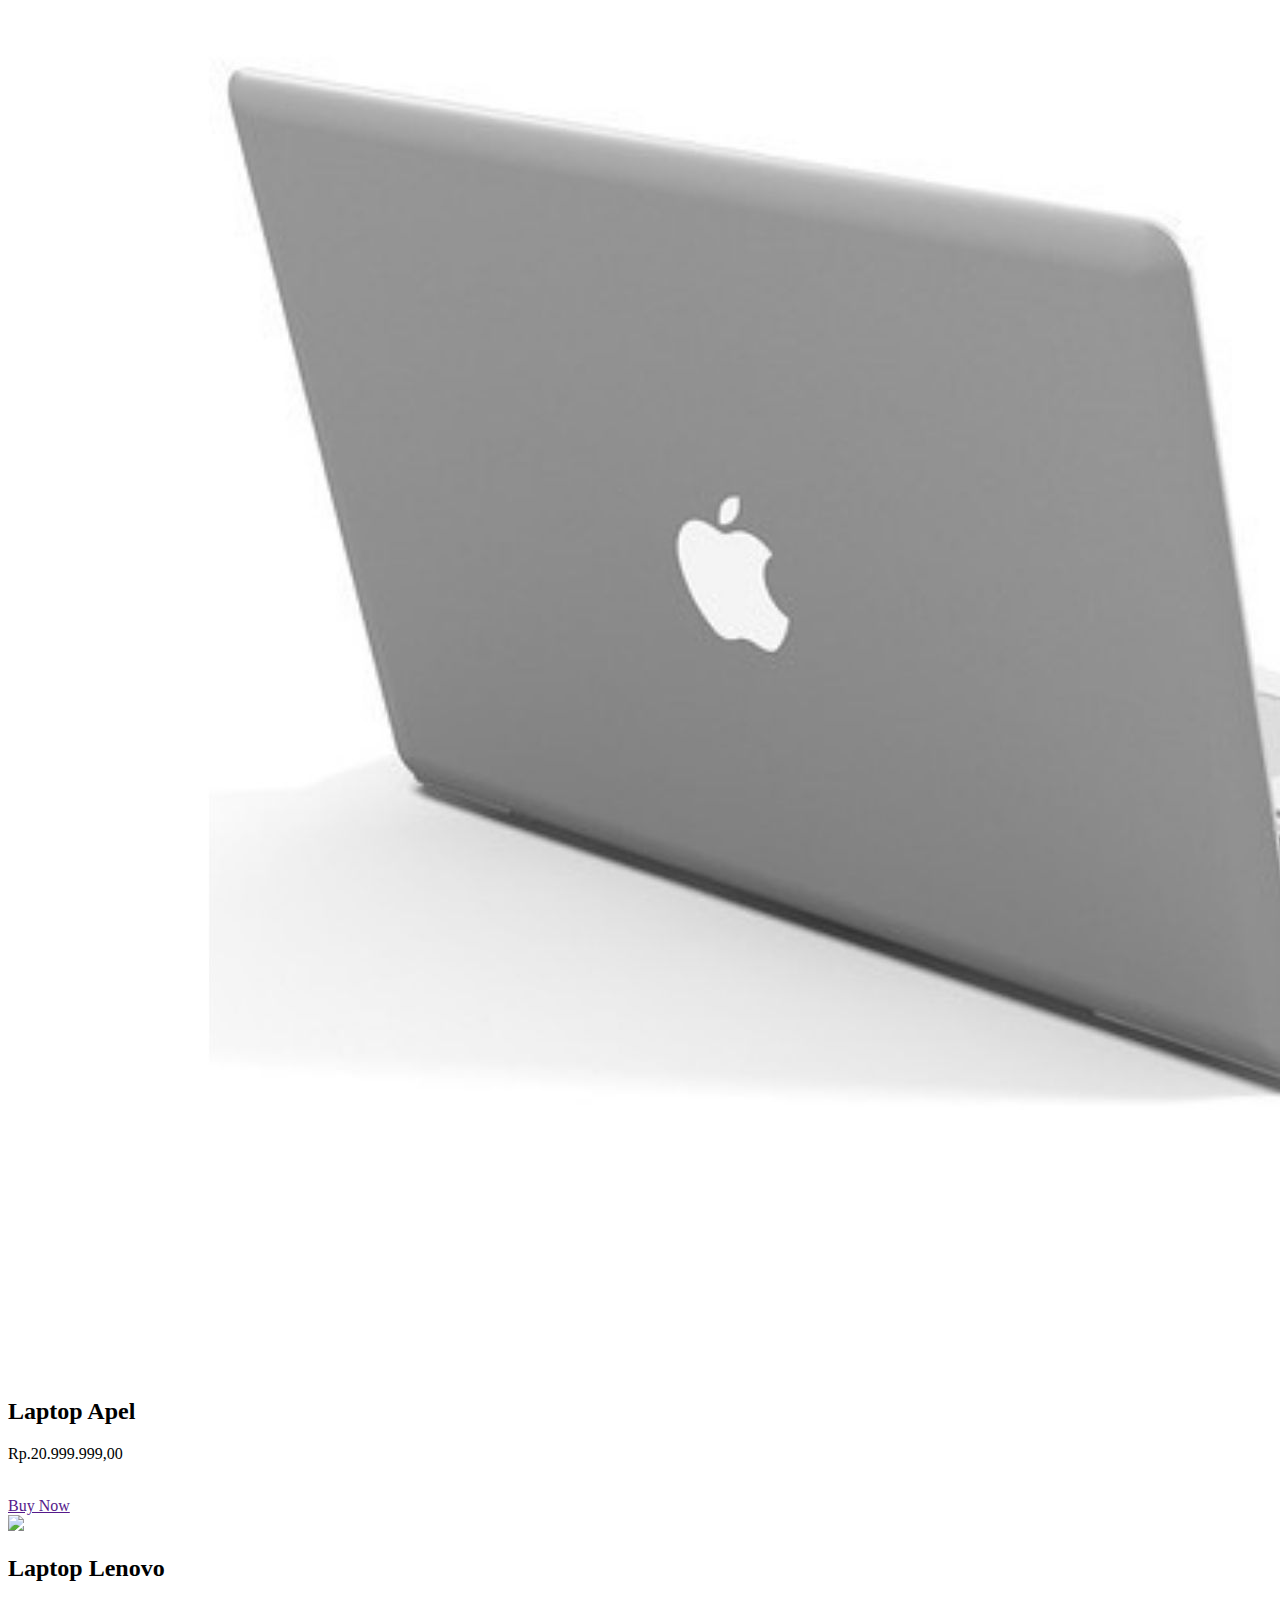
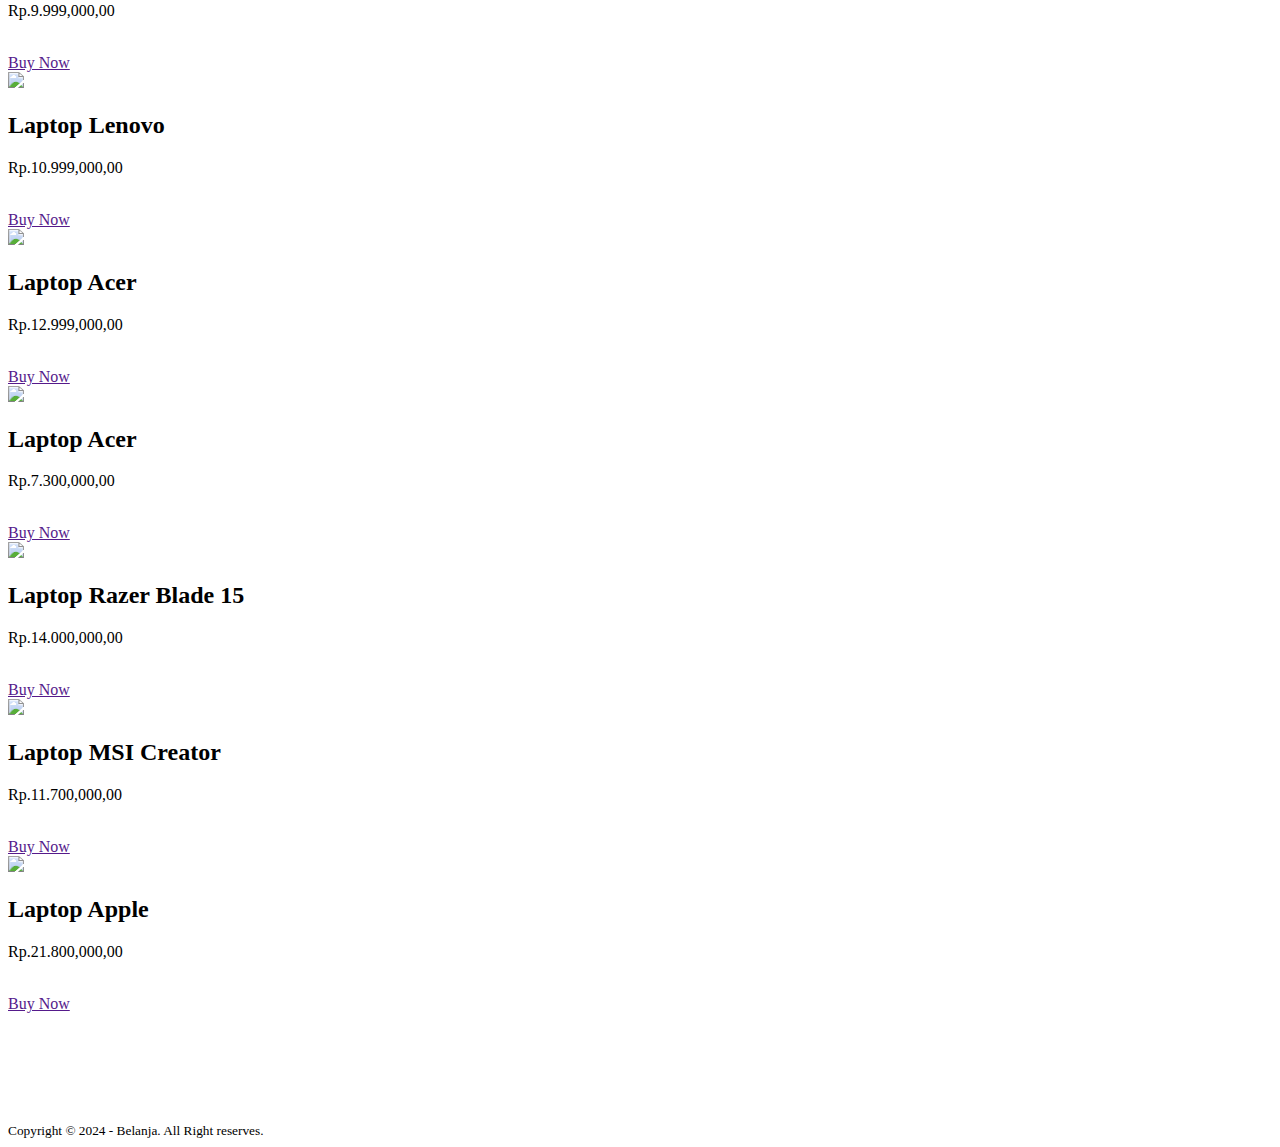
==== commit 66d4a975: "Update belanja.html" ====
--- a/belanja.html
+++ b/belanja.html
@@ -114,6 +114,24 @@
       </div>
     </section>
 
+    <!-- Search Bar -->
+<div class="search-bar">
+  <div class="container">
+    <form action="#" method="get">
+      <input
+        type="text"
+        name="search"
+        placeholder="Cari produk..."
+        class="search-input"
+      />
+      <button type="submit" class="search-button">
+        <i class="fas fa-search"></i>
+      </button>
+    </form>
+  </div>
+</div>
+
+
     <!-- recomendasi -->
     <div class="rekomendasi">
       <h3>REKOMENDASI</h3>
@@ -194,7 +212,7 @@
       </div>
 
       <div class="foto">
-        <img src="img/Razer Blade 15 .jpg" />
+        <img src="img/Razer Blade 15.jpg" />
         <h2>Laptop Razer Blade 15</h2>
         <p>Rp.14.000,000,00</p>
         <br />
@@ -202,7 +220,7 @@
       </div>
 
       <div class="foto">
-        <img src="img/MSI Creator .jpg" />
+        <img src="img/MSI Creator.jpg" />
         <h2>Laptop MSI Creator</h2>
         <p>Rp.11.700,000,00</p>
         <br />
@@ -210,7 +228,7 @@
       </div>
 
       <div class="foto">
-        <img src="img/Apple MacBook Air .jpg" />
+        <img src="img/Apple MacBook Air.jpg" />
         <h2>Laptop Apple</h2>
         <p>Rp.21.800,000,00</p>
         <br />
